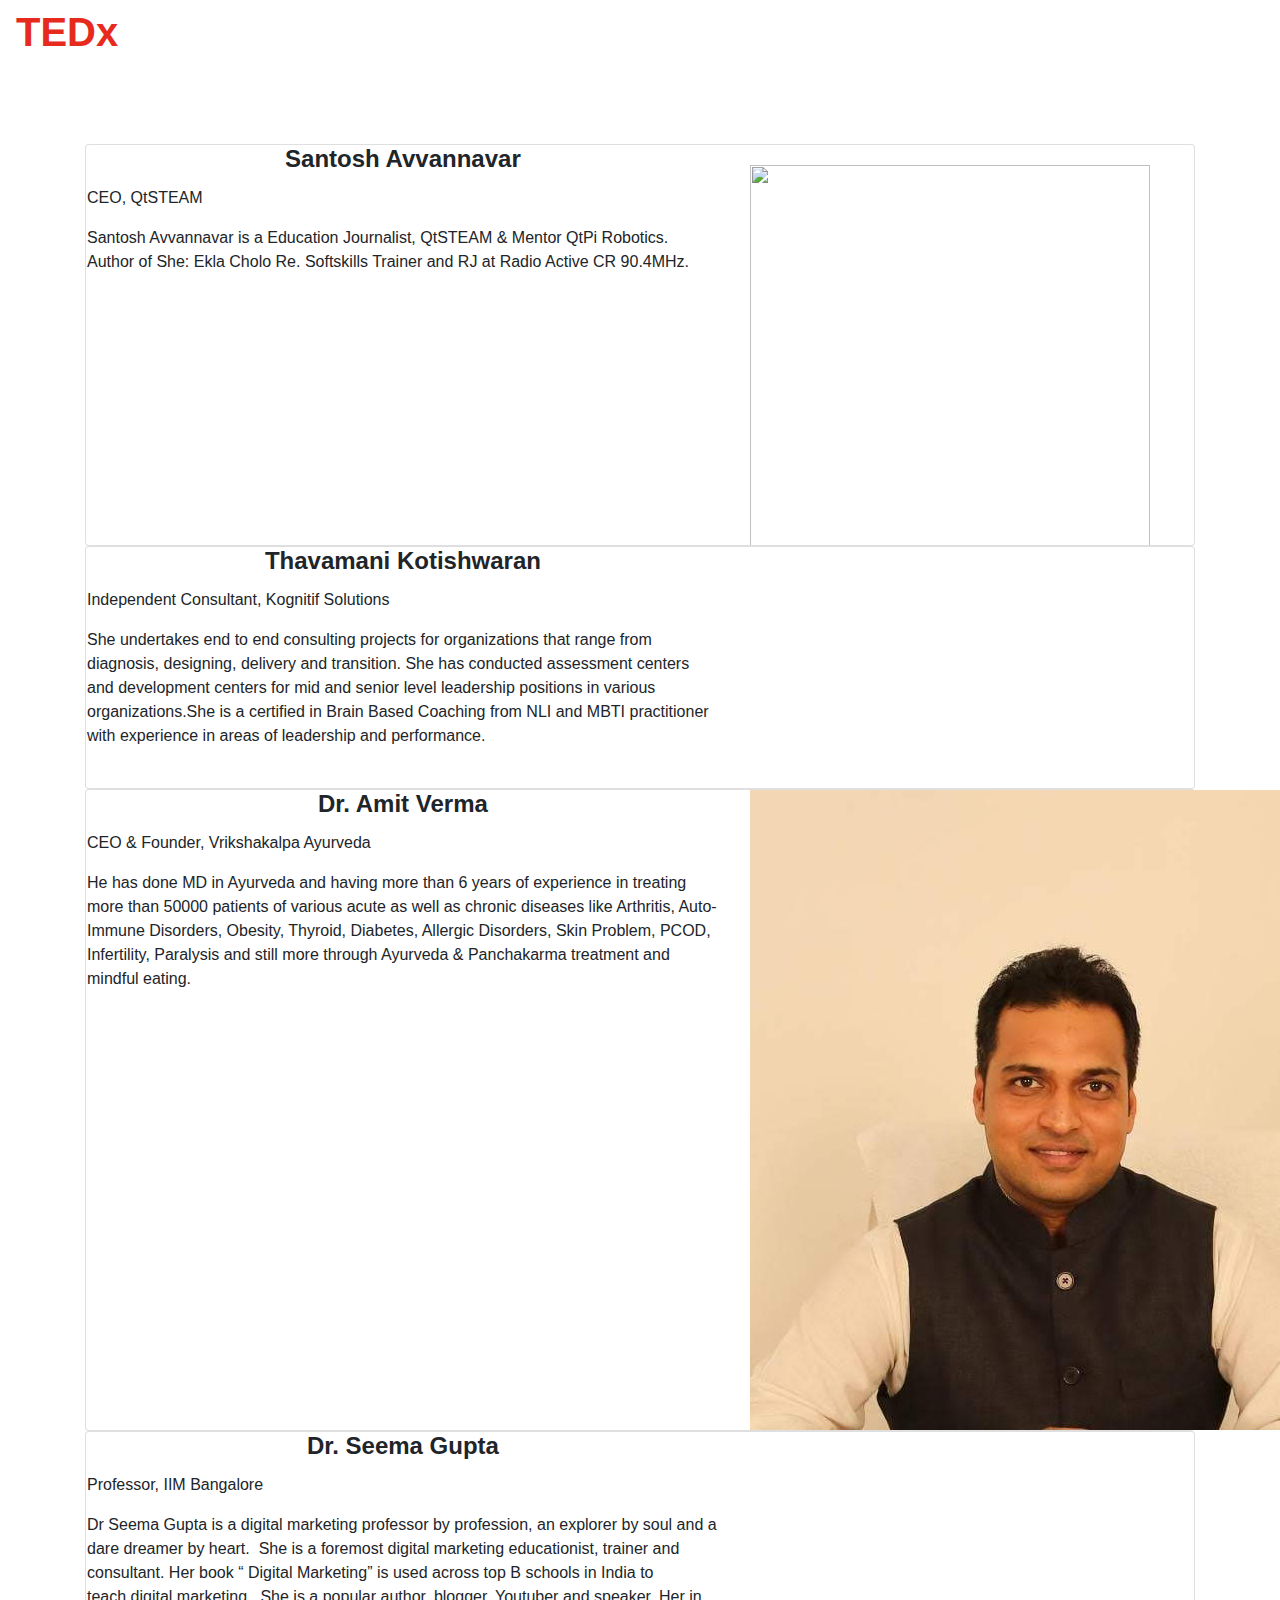
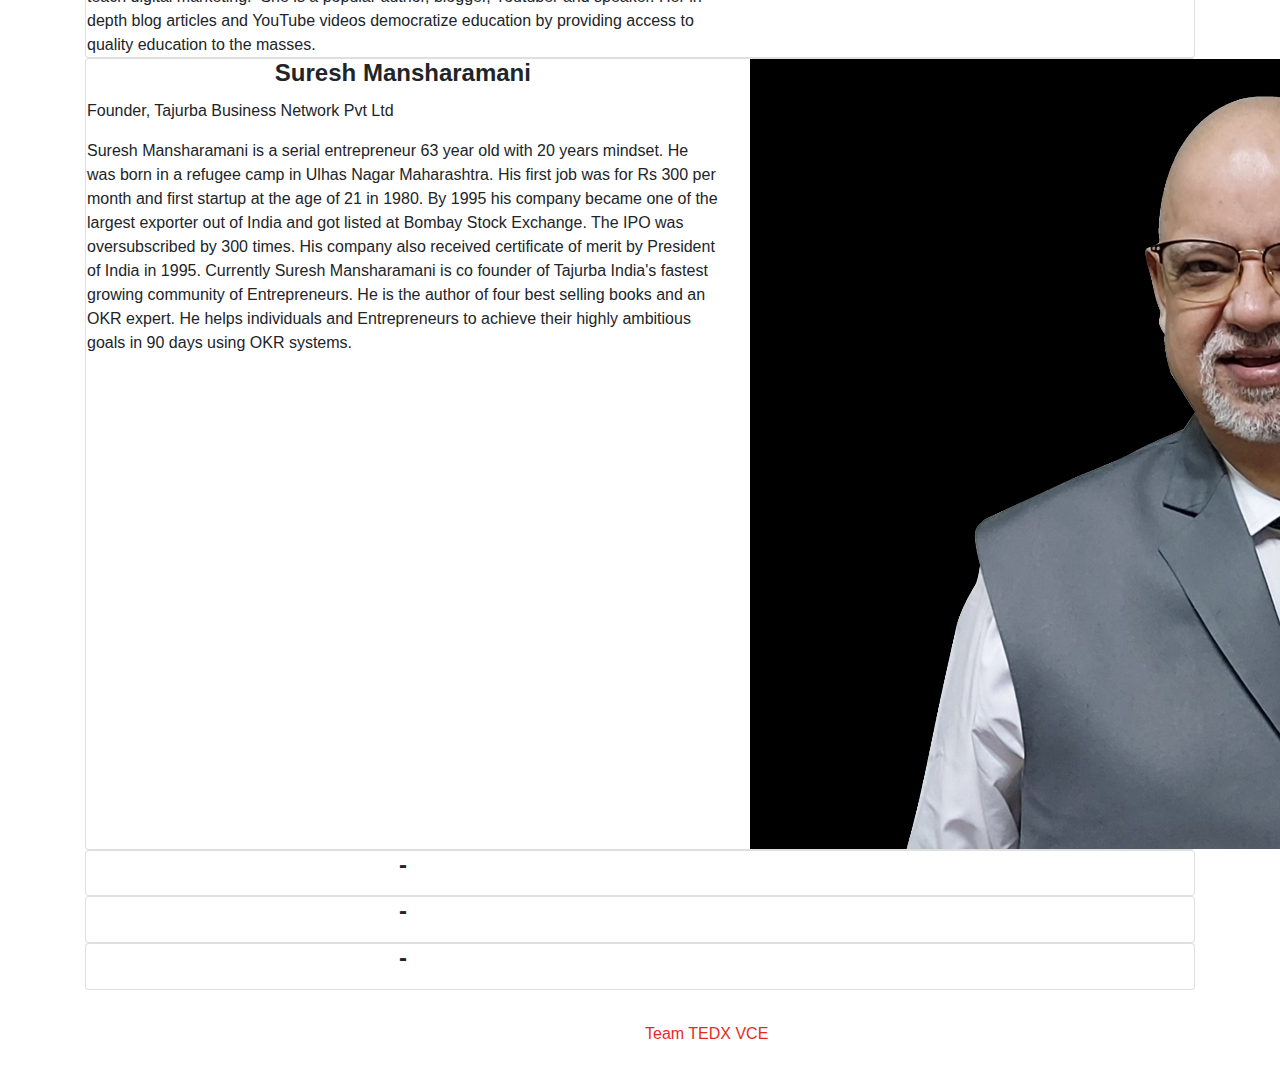
==== speakers.html @ 053d4e1e "Update speakers.html" ====
<html>
<head>
<meta charset="utf-8">
    <meta name="viewport" content="width=device-width, initial-scale=1, shrink-to-fit=no">
    <!-- Bootstrap CSS -->
    <link rel="stylesheet" href="https://maxcdn.bootstrapcdn.com/bootstrap/4.0.0/css/bootstrap.min.css" integrity="sha384-Gn5384xqQ1aoWXA+058RXPxPg6fy4IWvTNh0E263XmFcJlSAwiGgFAW/dAiS6JXm" crossorigin="anonymous">
    <link rel="stylesheet" href="https://cdnjs.cloudflare.com/ajax/libs/font-awesome/4.7.0/css/font-awesome.min.css">
 
    <title>Speakers</title>
<link rel="stylesheet" type="text/css" href="speaker.css"/>
</head>
<body>
 <!-- Optional JavaScript -->
    <!-- jQuery first, then Popper.js, then Bootstrap JS -->
    <script src="https://code.jquery.com/jquery-3.2.1.slim.min.js" integrity="sha384-KJ3o2DKtIkvYIK3UENzmM7KCkRr/rE9/Qpg6aAZGJwFDMVNA/GpGFF93hXpG5KkN" crossorigin="anonymous"></script>
    <script src="https://cdnjs.cloudflare.com/ajax/libs/popper.js/1.12.9/umd/popper.min.js" integrity="sha384-ApNbgh9B+Y1QKtv3Rn7W3mgPxhU9K/ScQsAP7hUibX39j7fakFPskvXusvfa0b4Q" crossorigin="anonymous"></script>
    <script src="https://maxcdn.bootstrapcdn.com/bootstrap/4.0.0/js/bootstrap.min.js" integrity="sha384-JZR6Spejh4U02d8jOt6vLEHfe/JQGiRRSQQxSfFWpi1MquVdAyjUar5+76PVCmYl" crossorigin="anonymous"></script>
   
<div class="navbar">
    <h1><a href="index.html" class="scrollto" style="font-family:helvetica ;font-weight:bold;font-size: 40;color:#e62b1e">TED<span>x</span><span style="color:white">VCE</span></a></h1>   
</div>

<div class="main">
<div class="container py-3">
  <div class="title h1 text-center" style="color:white;font-family: verdana;font-weight:bold;">SPEAKERS</div>
  <!-- Card Start -->
  
  <div class="card">
        <div class="row ">
          <div class="col-md-7 px-3">
            <div class="card-block px-6">
     <center> <h4 class="card-title"><b>Santosh Avvannavar</b> </h4></center>
             <p class="subt"> CEO, QtSTEAM</p>
            <p class="card-text">
              Santosh Avvannavar is a Education Journalist, QtSTEAM & Mentor QtPi Robotics. Author of She: Ekla Cholo Re. Softskills Trainer and RJ at Radio Active CR 90.4MHz.
		    </p>
             
              <br>
            </div>
          </div>
          <div class="col-md-5"> 
          <img class="d-block" src="simg/santosh.jpg" alt="" style="height: 400;padding-top: 20;" >
          </div>
         </div>
      </div>
  
  <div class="card">
        <div class="row ">
          <div class="col-md-7 px-3">
            <div class="card-block px-6">
             <center> <h4 class="card-title"><b>Thavamani Kotishwaran</b> </h4></center>
             <p class="subt">Independent Consultant, Kognitif Solutions</p>
            <p class="card-text">
		    She undertakes end to end consulting projects for
organizations that range from diagnosis, designing, delivery and transition. She has
conducted assessment centers and development centers for mid and senior level leadership
positions in various organizations.She is a certified in Brain Based Coaching from NLI and MBTI practitioner with experience in
areas of leadership and performance.
            </p>
                
              <br>
            </div>
          </div>
          <div class="col-md-5"> 
          <img class="d-block" src="simg/thavamani.png" alt=""  >
          </div>
         </div>
      </div>
  <div class="card">
      <div class="row ">
        <div class="col-md-7 px-3">
          <div class="card-block px-6">
           <center> <h4 class="card-title"><b>Dr. Amit Verma</b> </h4></center>
           <p class="subt" > CEO & Founder, Vrikshakalpa Ayurveda
           </p>
            <p class="card-text">
		    He has done MD in Ayurveda and having more than 6 years of experience in treating more than 50000 patients of various acute as well as chronic diseases like Arthritis, Auto-Immune Disorders, Obesity, Thyroid, Diabetes, Allergic Disorders, Skin Problem, PCOD, Infertility, Paralysis and still more through Ayurveda & Panchakarma treatment and mindful eating.
              </p>
            
           </div>
        </div>
         <div class="col-md-5">
             <img class="d-block" src="simg/amit.jpeg" alt="" >
        </div>  
      </div>
    </div> 
  <div class="card">
      <div class="row ">
        <div class="col-md-7 px-3">
          <div class="card-block px-6">
           <center> <h4 class="card-title"><b>Dr. Seema Gupta</b> </h4></center>
           <p class="subt">Professor, IIM Bangalore 
           </p>
            <p class="card-text">
		    Dr Seema Gupta is a digital marketing professor by profession, an explorer by soul and a dare dreamer by heart. 
She is a foremost digital marketing educationist, trainer and consultant. Her book “ Digital
Marketing” is used across top B schools in India to teach digital marketing. 
She is a popular author, blogger, Youtuber and speaker. Her in depth blog articles and YouTube
videos democratize education by providing access to quality education to the masses.
              </p>
            
           </div>
        </div>
         <div class="col-md-5">
             <img class="d-block" src="simg/seema.png" alt="" >
        </div>  
      </div>
    </div> 
	  <div class="card">
      <div class="row ">
        <div class="col-md-7 px-3">
          <div class="card-block px-6">
           <center> <h4 class="card-title"><b>Suresh Mansharamani</b> </h4></center>
           <p class="subt" > 
		   Founder, Tajurba Business Network Pvt Ltd
           </p>
            <p class="card-text">
		    Suresh Mansharamani is a serial entrepreneur 63 year old with 20 years mindset. He was born in a refugee camp in Ulhas Nagar Maharashtra.

His first job was for Rs 300 per month and first startup at the age of 21 in 1980. By 1995 his company became one of the largest exporter out of India and got listed at Bombay Stock Exchange. The IPO was oversubscribed by 300 times.

His company also received certificate of merit by President of India in 1995.

Currently Suresh Mansharamani is co founder of Tajurba India's fastest growing community of Entrepreneurs. He is the author of four best selling books and an OKR expert. He helps individuals and Entrepreneurs to achieve their highly ambitious goals in 90 days using OKR systems.

              </p>
            
           </div>
        </div>
         <div class="col-md-5">
             <img class="d-block" src="simg/suresh.jpg" alt="" >
        </div>  
      </div>
    </div> 
	  <div class="card">
      <div class="row ">
        <div class="col-md-7 px-3">
          <div class="card-block px-6">
           <center> <h4 class="card-title"><b>-</b> </h4></center>
           <p class="subt" > 
           </p>
            <p class="card-text">
              </p>
            
           </div>
        </div>
         <div class="col-md-5">
             <img class="d-block" src="simg/santosh.jpg" alt="" >
        </div>  
      </div>
    </div> 
	  <div class="card">
      <div class="row ">
        <div class="col-md-7 px-3">
          <div class="card-block px-6">
           <center> <h4 class="card-title"><b>-</b> </h4></center>
           <p class="subt" > 
           </p>
            <p class="card-text">
              </p>
            
           </div>
        </div>
         <div class="col-md-5">
             <img class="d-block" src="simg/santosh.jpg" alt="" >
        </div>  
      </div>
    </div> 
	  <div class="card">
      <div class="row ">
        <div class="col-md-7 px-3">
          <div class="card-block px-6">
           <center> <h4 class="card-title"><b>-</b> </h4></center>
           <p class="subt" > 
           </p>
            <p class="card-text">
              </p>
            
           </div>
        </div>
         <div class="col-md-5">
             <img class="d-block" src="simg/santosh.jpg" alt="" >
        </div>  
      </div>
    </div> 



     

</div> 

<footer class="page-footer font-small blue">

    <!-- Copyright -->
    <div class="footer-copyright text-center py-3" ><p style="color: white;">© 2021 Copyright:
      <a href="team.html" style="color:#E62B1E;;">Team TEDX VCE</a></p>
    </div>
    <!-- Copyright -->
  
  </footer>
</div>
</div> 
 </body>
 </html>
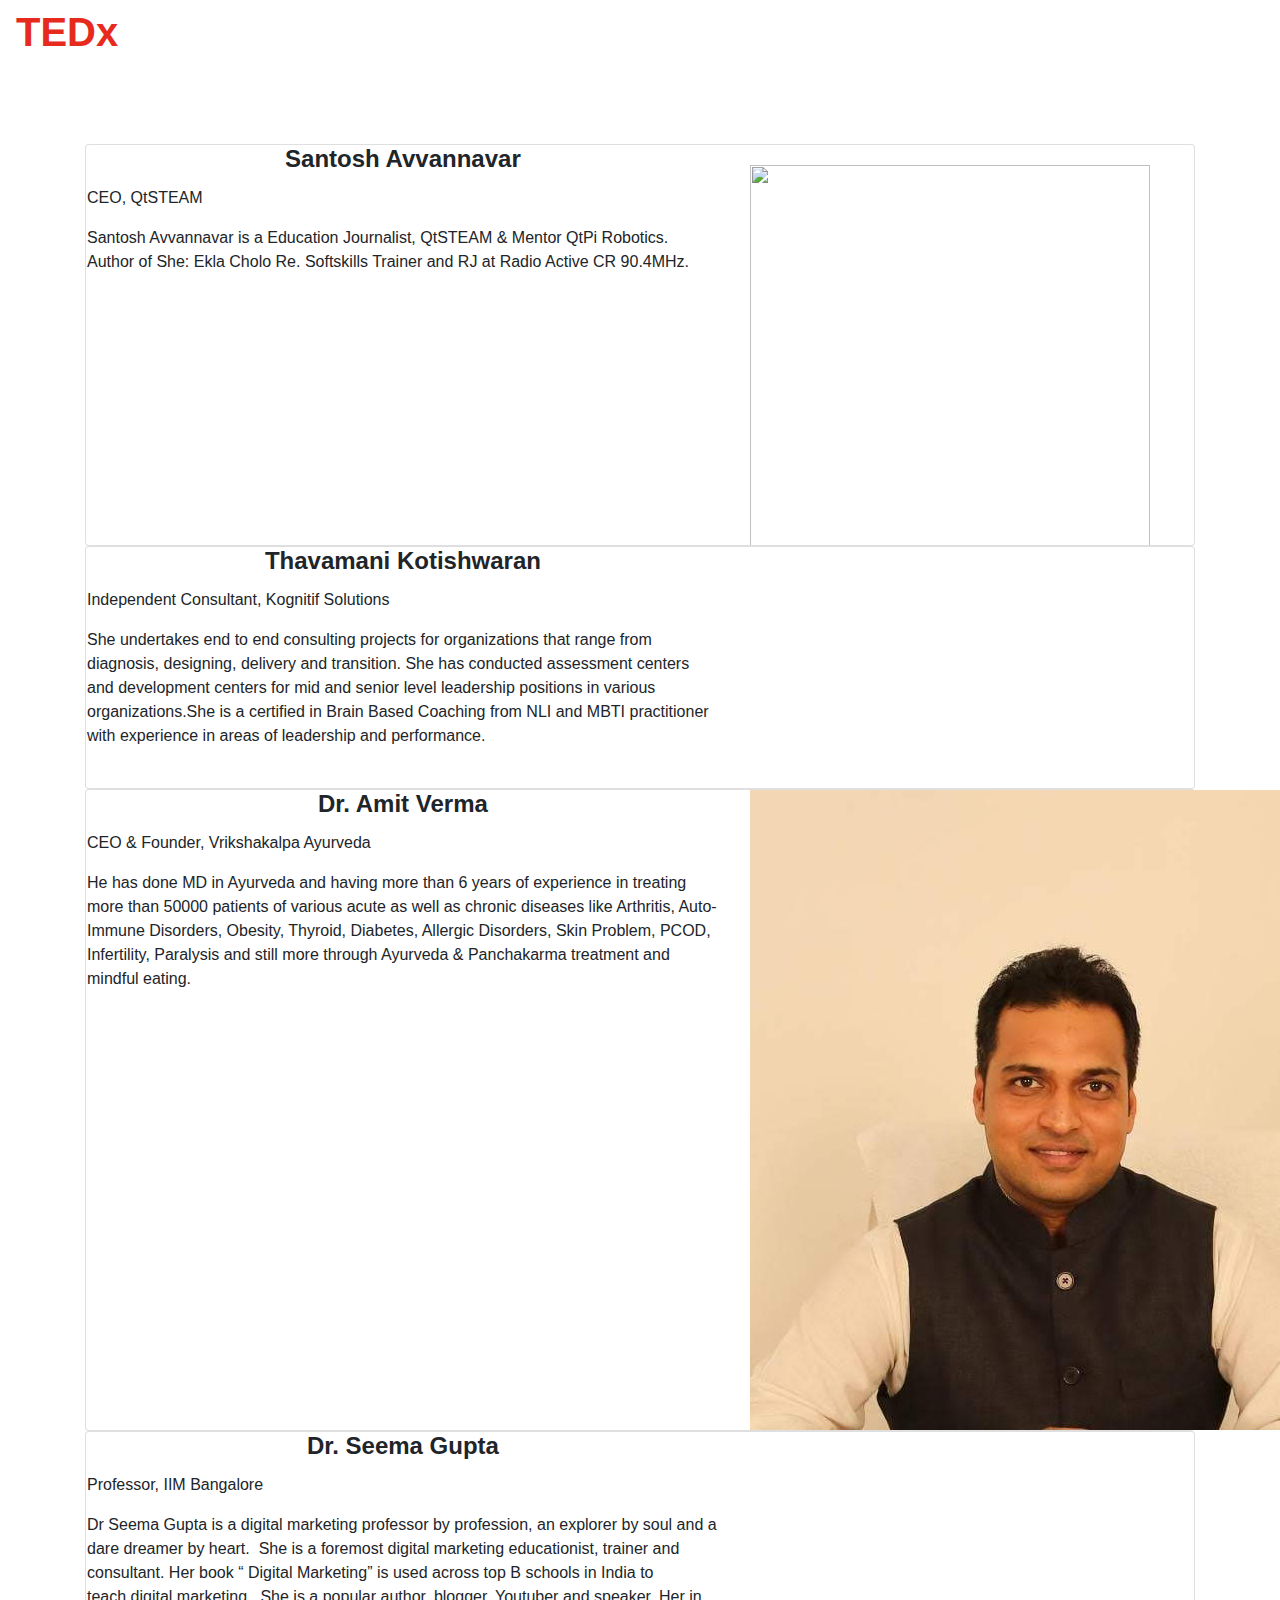
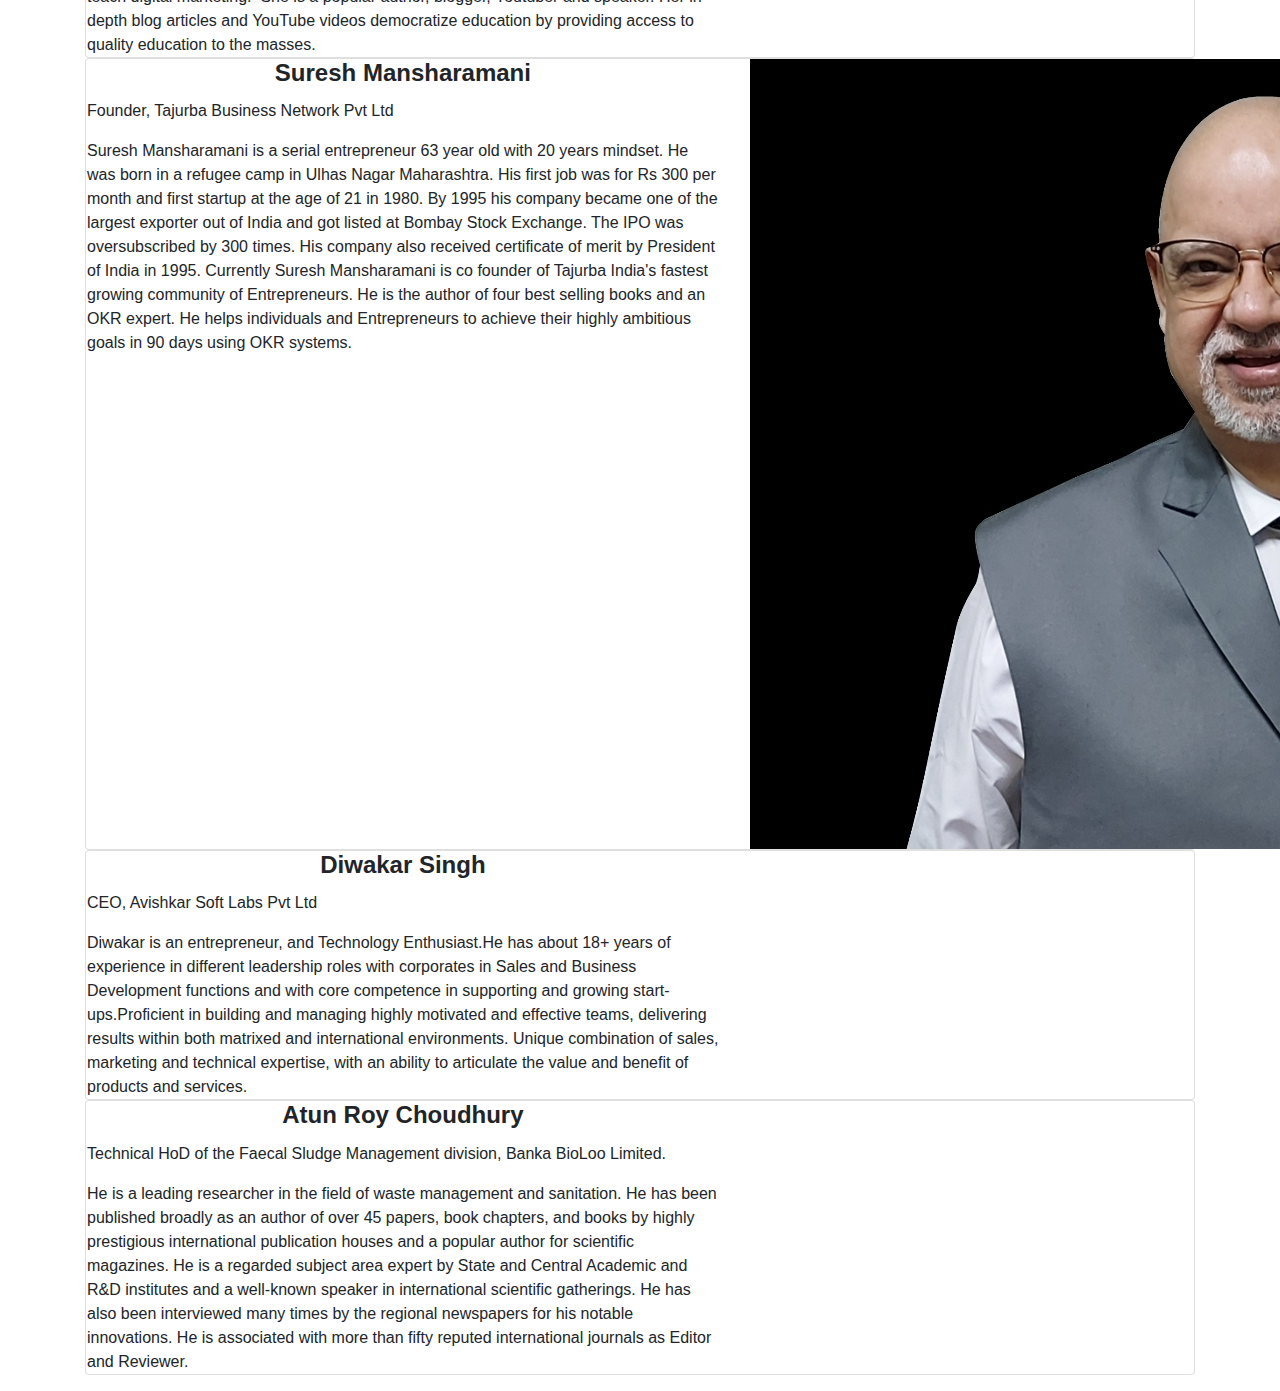
==== commit 63a1cf18: "Update speakers.html" ====
--- a/speakers.html
+++ b/speakers.html
@@ -136,6 +136,51 @@
       <div class="row ">
         <div class="col-md-7 px-3">
           <div class="card-block px-6">
+           <center> <h4 class="card-title"><b>Diwakar Singh</b> </h4></center>
+           <p class="subt">
+		   CEO, Avishkar Soft Labs Pvt Ltd
+           </p>
+            <p class="card-text">
+		    Diwakar is an entrepreneur, and Technology Enthusiast.He has about 18+ years of experience in different leadership roles with corporates in Sales and Business Development functions and with core competence in supporting and growing start-ups.Proficient in building and managing highly motivated and effective teams, delivering results within both matrixed and international environments. Unique combination of sales, marketing and technical expertise, with an ability to articulate the value and benefit of products and services.
+              </p>
+            
+           </div>
+        </div>
+         <div class="col-md-5">
+             <img class="d-block" src="simg/diwakar.jpg" alt="" >
+        </div>  
+      </div>
+    </div> 
+	<div class="card">
+      <div class="row ">
+        <div class="col-md-7 px-3">
+          <div class="card-block px-6">
+           <center> <h4 class="card-title"><b>Atun Roy Choudhury</b> </h4></center>
+           <p class="subt">
+		  Technical HoD of the Faecal Sludge Management division, Banka BioLoo Limited. 
+           </p>
+            <p class="card-text">
+		  He is a leading researcher in the field of waste management and sanitation. He has been published
+broadly as an author of over 45 papers, book chapters, and books by highly prestigious
+international publication houses and a popular author for scientific magazines. He is a regarded
+subject area expert by State and Central Academic and R&D institutes and a well-known speaker
+in international scientific gatherings. He has also been interviewed many times by the regional
+newspapers for his notable innovations. He is associated with more than fifty reputed international
+journals as Editor and Reviewer.
+		  </p>
+            
+           </div>
+        </div>
+         <div class="col-md-5">
+             <img class="d-block" src="simg/atul.png" alt="" >
+        </div>  
+      </div>
+    </div> 
+	<!--
+	  <div class="card">
+      <div class="row ">
+        <div class="col-md-7 px-3">
+          <div class="card-block px-6">
            <center> <h4 class="card-title"><b>-</b> </h4></center>
            <p class="subt" > 
            </p>
@@ -165,24 +210,7 @@
              <img class="d-block" src="simg/santosh.jpg" alt="" >
         </div>  
       </div>
-    </div> 
-	  <div class="card">
-      <div class="row ">
-        <div class="col-md-7 px-3">
-          <div class="card-block px-6">
-           <center> <h4 class="card-title"><b>-</b> </h4></center>
-           <p class="subt" > 
-           </p>
-            <p class="card-text">
-              </p>
-            
-           </div>
-        </div>
-         <div class="col-md-5">
-             <img class="d-block" src="simg/santosh.jpg" alt="" >
-        </div>  
-      </div>
-    </div> 
+    </div> -->
 
 
 
@@ -190,15 +218,15 @@
 
 </div> 
 
-<footer class="page-footer font-small blue">
-
-    <!-- Copyright -->
+<!-- footer class="page-footer font-small blue">
+
+    Copyright 
     <div class="footer-copyright text-center py-3" ><p style="color: white;">© 2021 Copyright:
       <a href="team.html" style="color:#E62B1E;;">Team TEDX VCE</a></p>
     </div>
-    <!-- Copyright -->
+    
   
-  </footer>
+  </footer -->
 </div>
 </div> 
  </body>
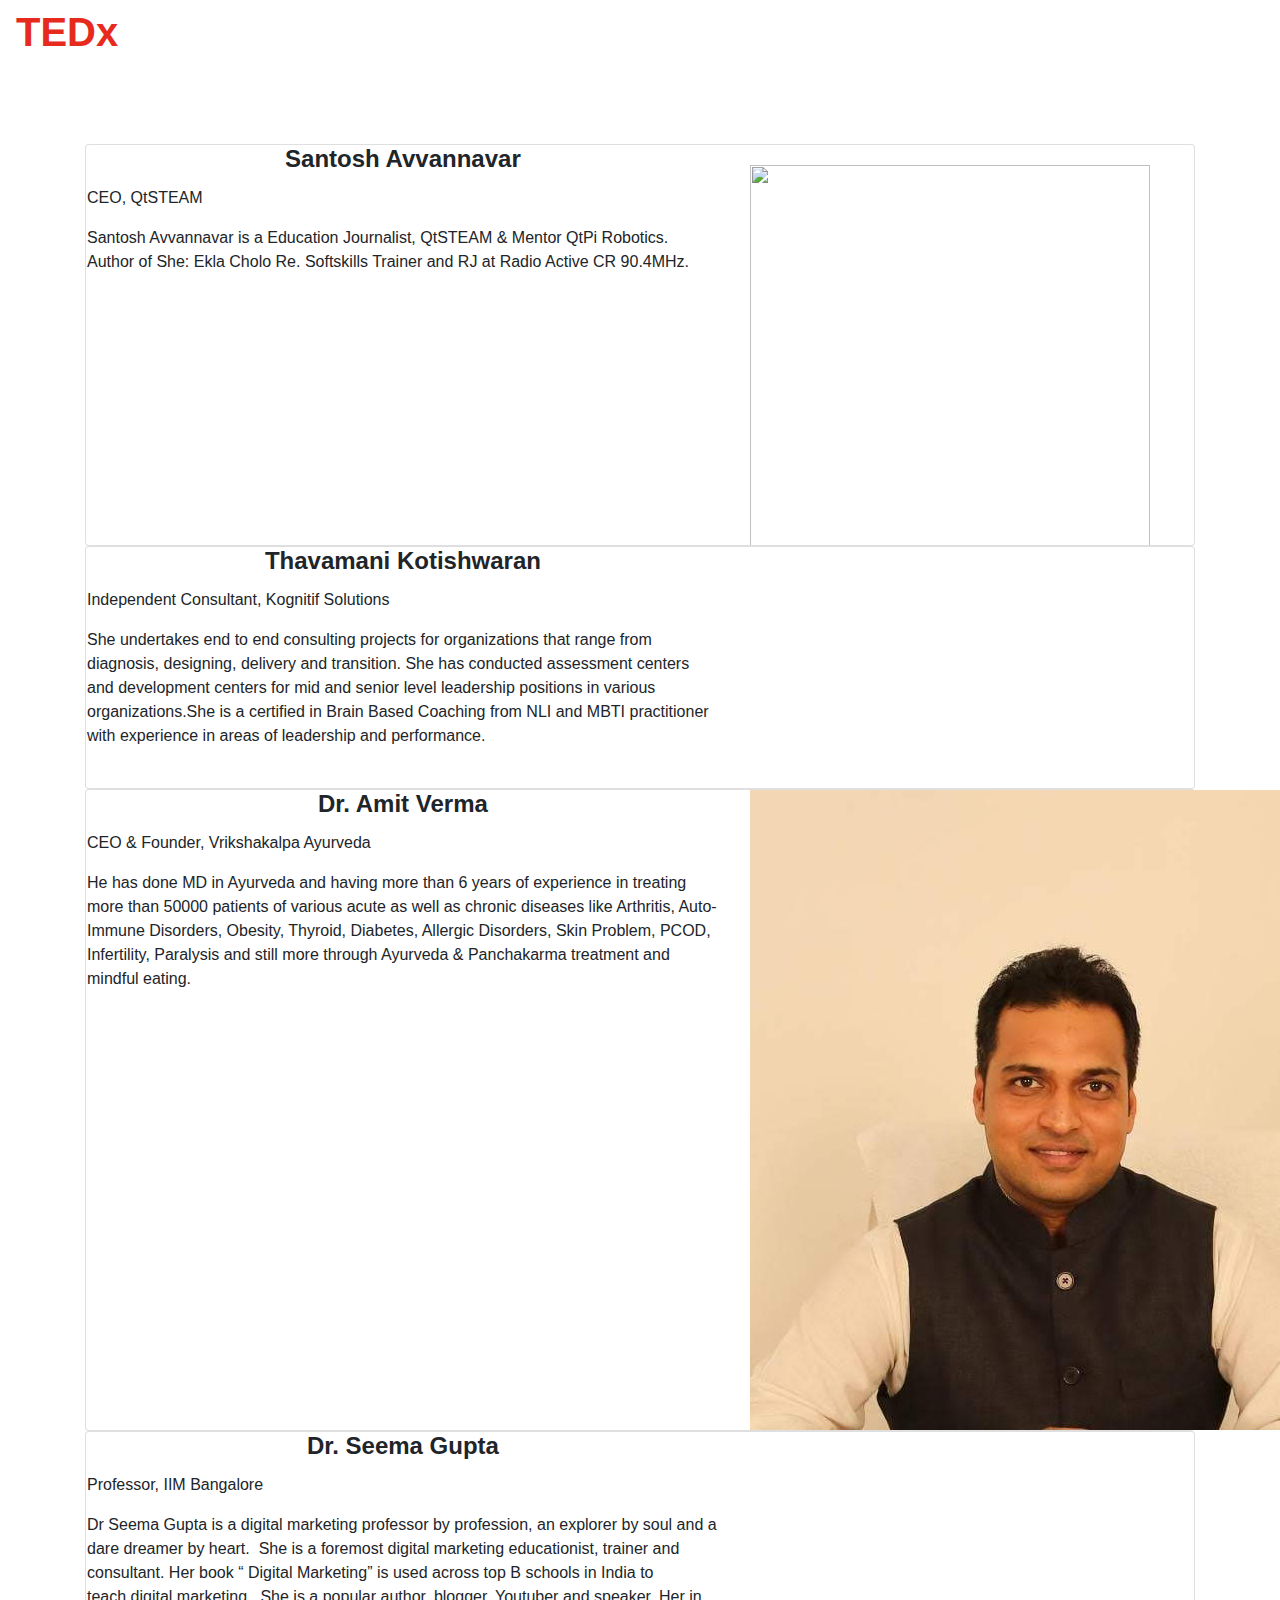
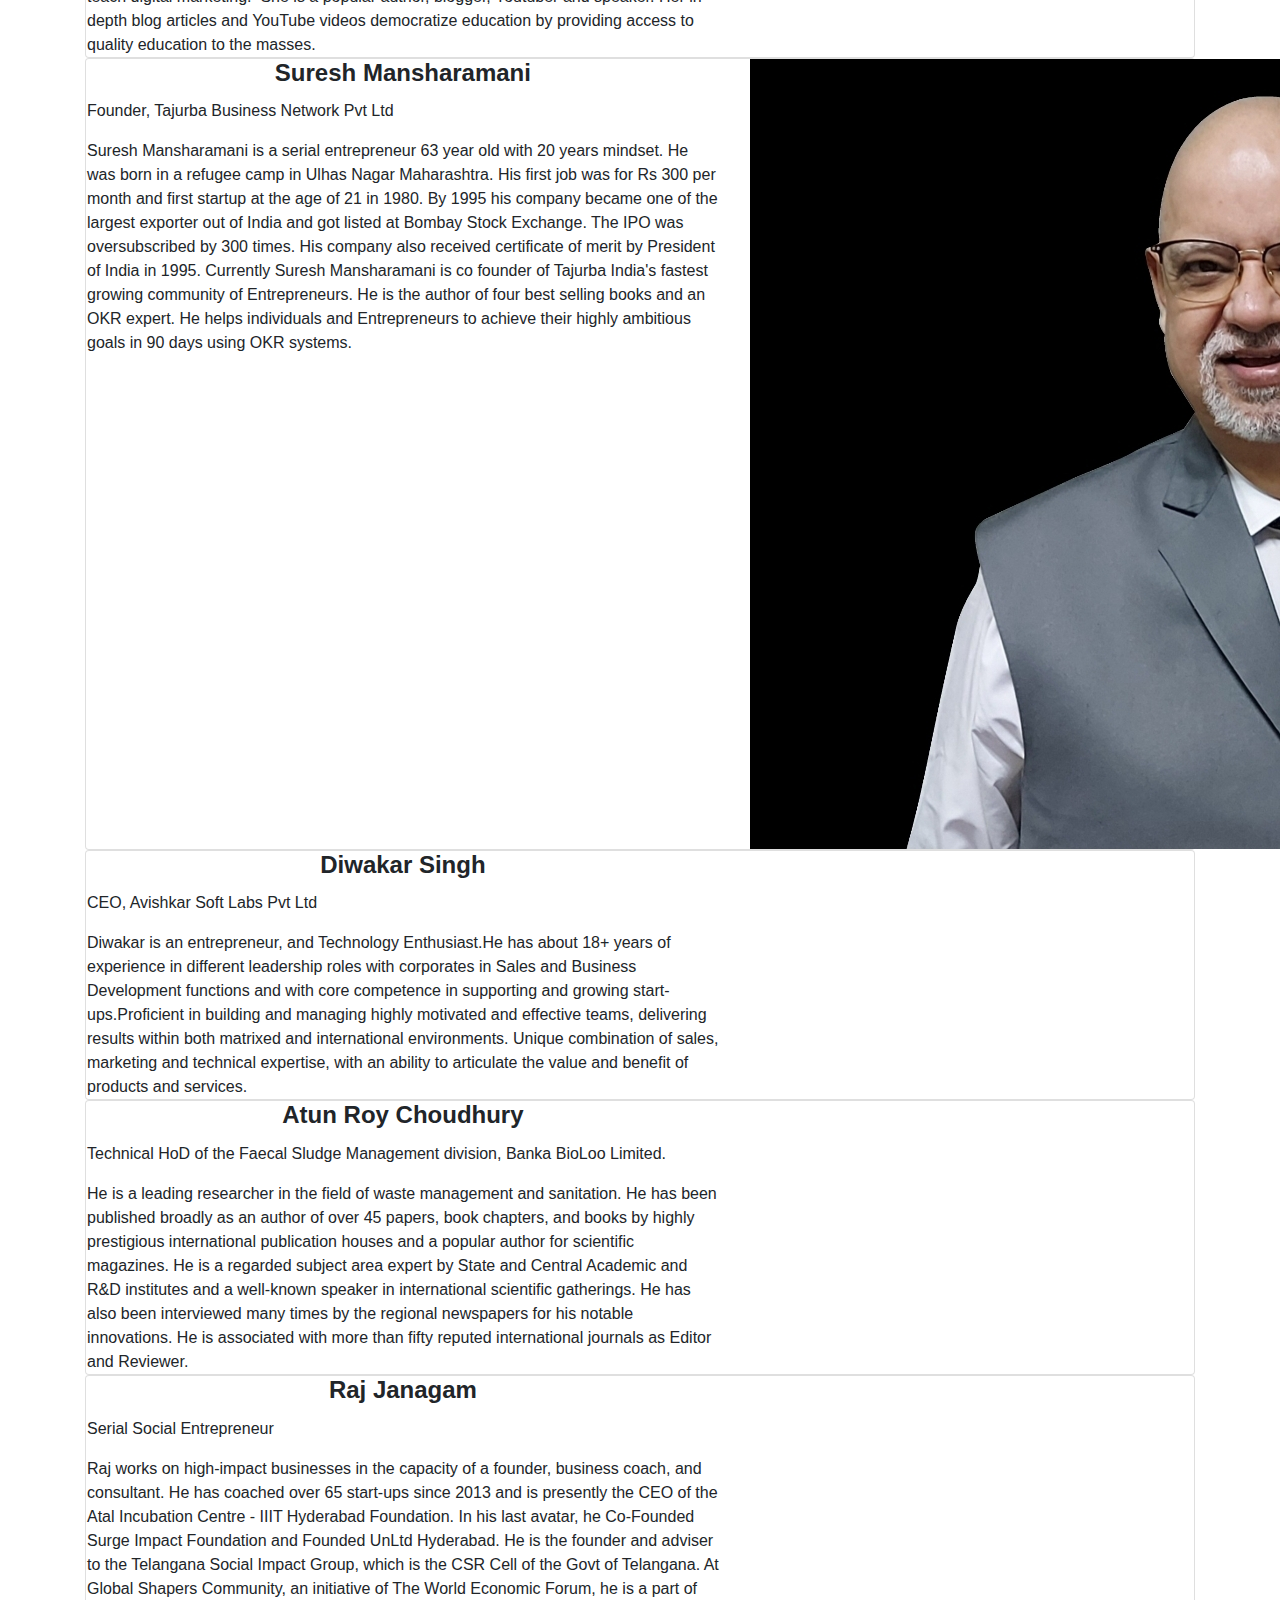
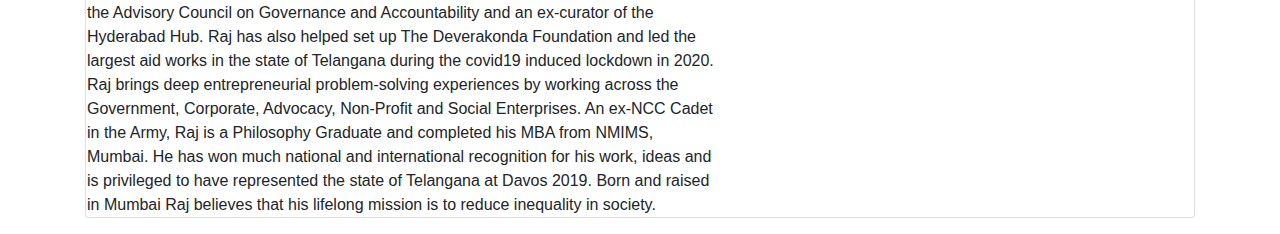
==== commit 0ab29672: "Update speakers.html" ====
--- a/speakers.html
+++ b/speakers.html
@@ -176,6 +176,30 @@
         </div>  
       </div>
     </div> 
+	
+	<div class="card">
+      <div class="row ">
+        <div class="col-md-7 px-3">
+          <div class="card-block px-6">
+           <center> <h4 class="card-title"><b>Raj Janagam</b> </h4></center>
+           <p class="subt">
+		  Serial Social Entrepreneur 
+           </p>
+            <p class="card-text">
+		  Raj works on high-impact businesses in the capacity of a founder, business coach, and consultant. He has coached over 65 start-ups since 2013 and is presently the CEO of the Atal Incubation Centre - IIIT Hyderabad Foundation. In his last avatar, he Co-Founded Surge Impact Foundation and Founded UnLtd Hyderabad. He is the founder and adviser to the Telangana Social Impact Group, which is the CSR Cell of the Govt of Telangana. At Global Shapers Community, an initiative of The World Economic Forum, he is a part of the Advisory Council on Governance and Accountability and an ex-curator of the Hyderabad Hub. Raj has also helped set up The Deverakonda Foundation and led the largest aid works in the state of Telangana during the covid19 induced lockdown in 2020.
+
+Raj brings deep entrepreneurial problem-solving experiences by working across the Government, Corporate, Advocacy, Non-Profit and Social Enterprises.
+
+An ex-NCC Cadet in the Army, Raj is a Philosophy Graduate and completed his MBA from NMIMS, Mumbai. He has won much national and international recognition for his work, ideas and is privileged to have represented the state of Telangana at Davos 2019. Born and raised in Mumbai Raj believes that his lifelong mission is to reduce inequality in society.
+		  </p>
+            
+           </div>
+        </div>
+         <div class="col-md-5">
+             <img class="d-block" src="simg/raj.jpg" alt="" >
+        </div>  
+      </div>
+    </div> 
 	<!--
 	  <div class="card">
       <div class="row ">
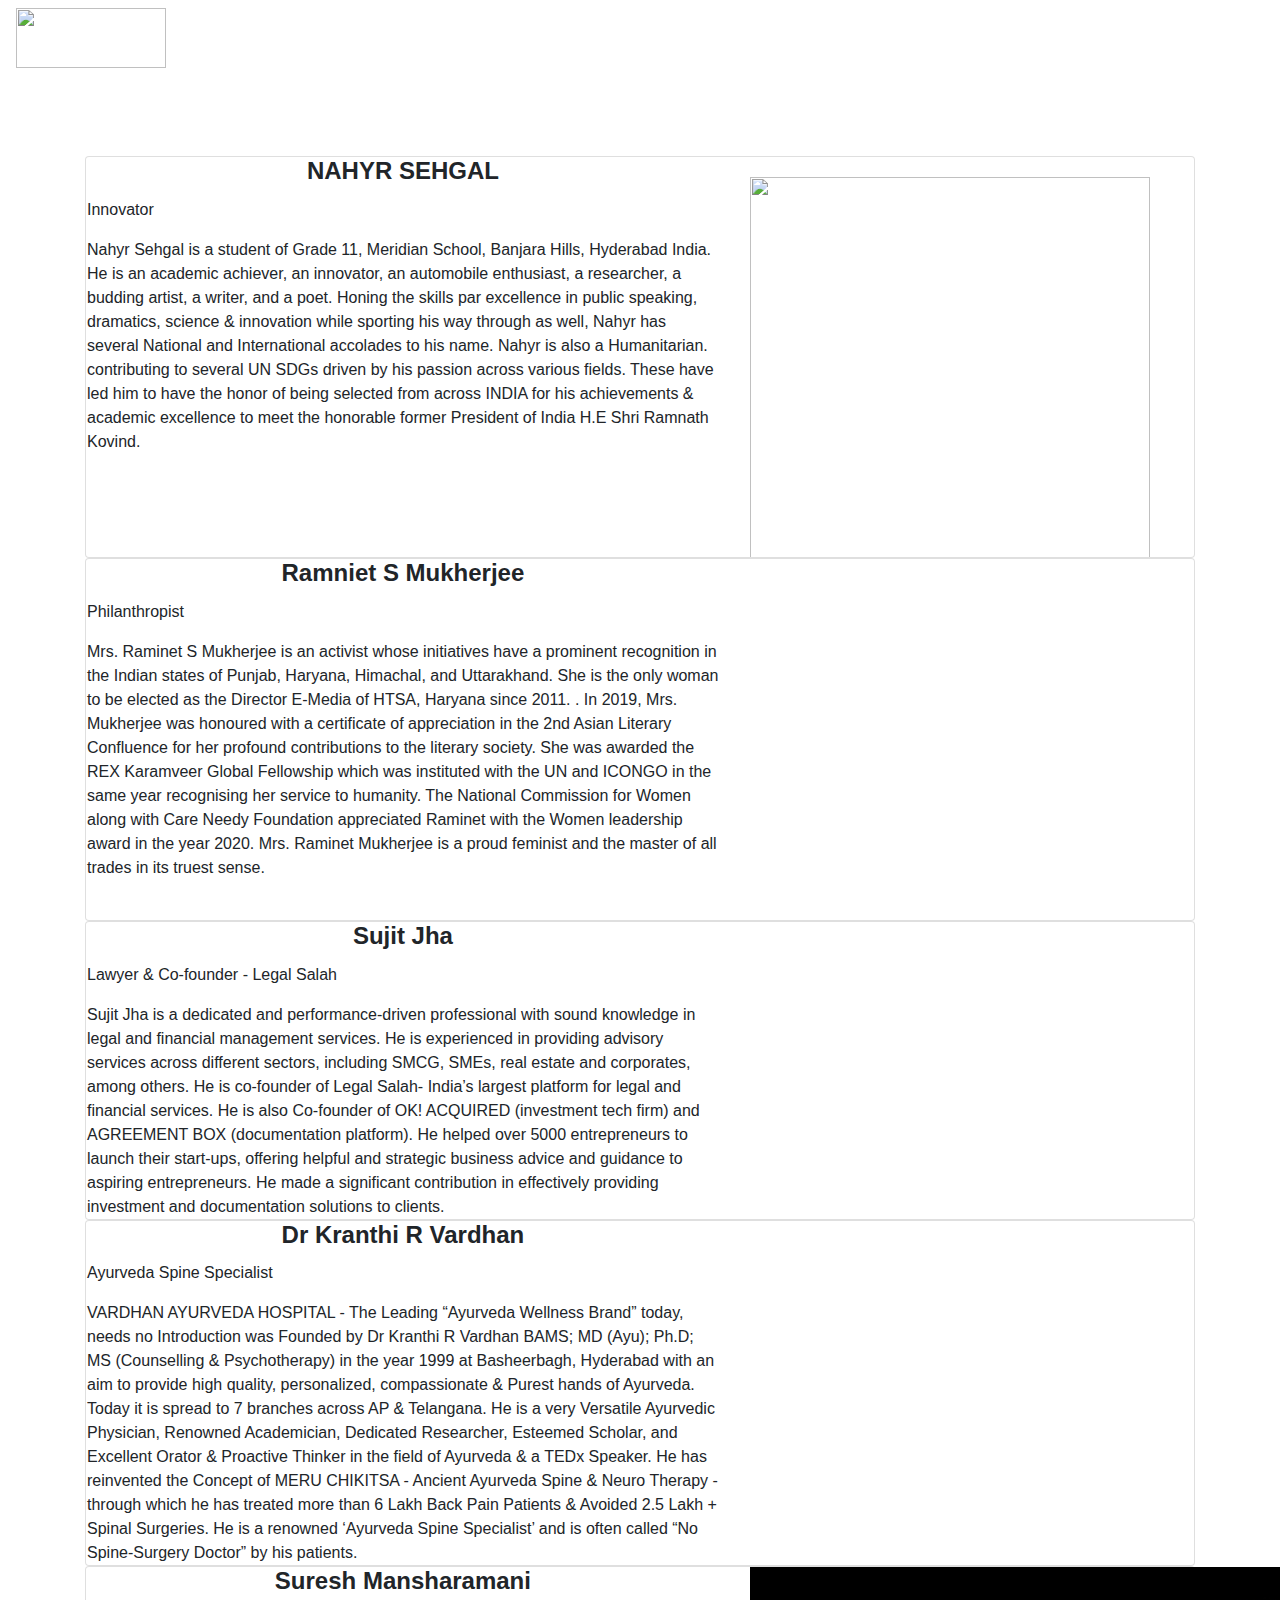
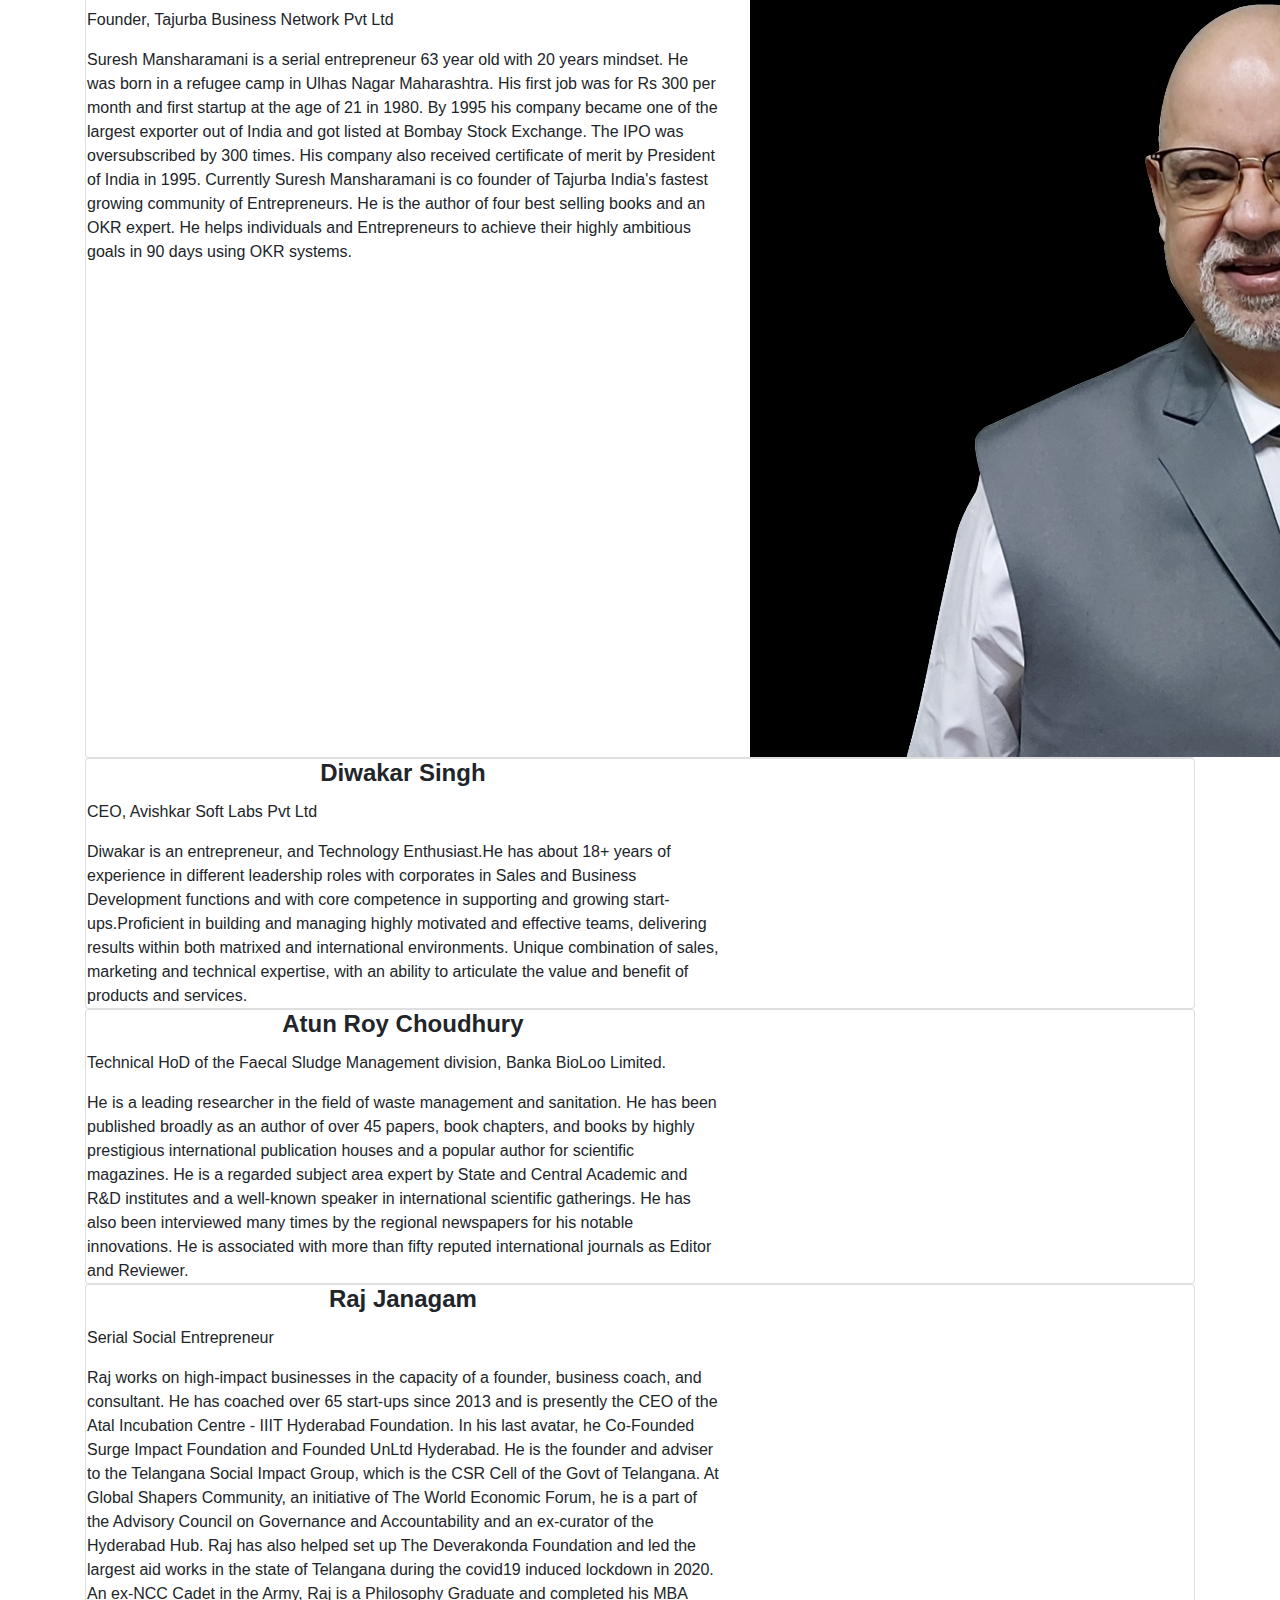
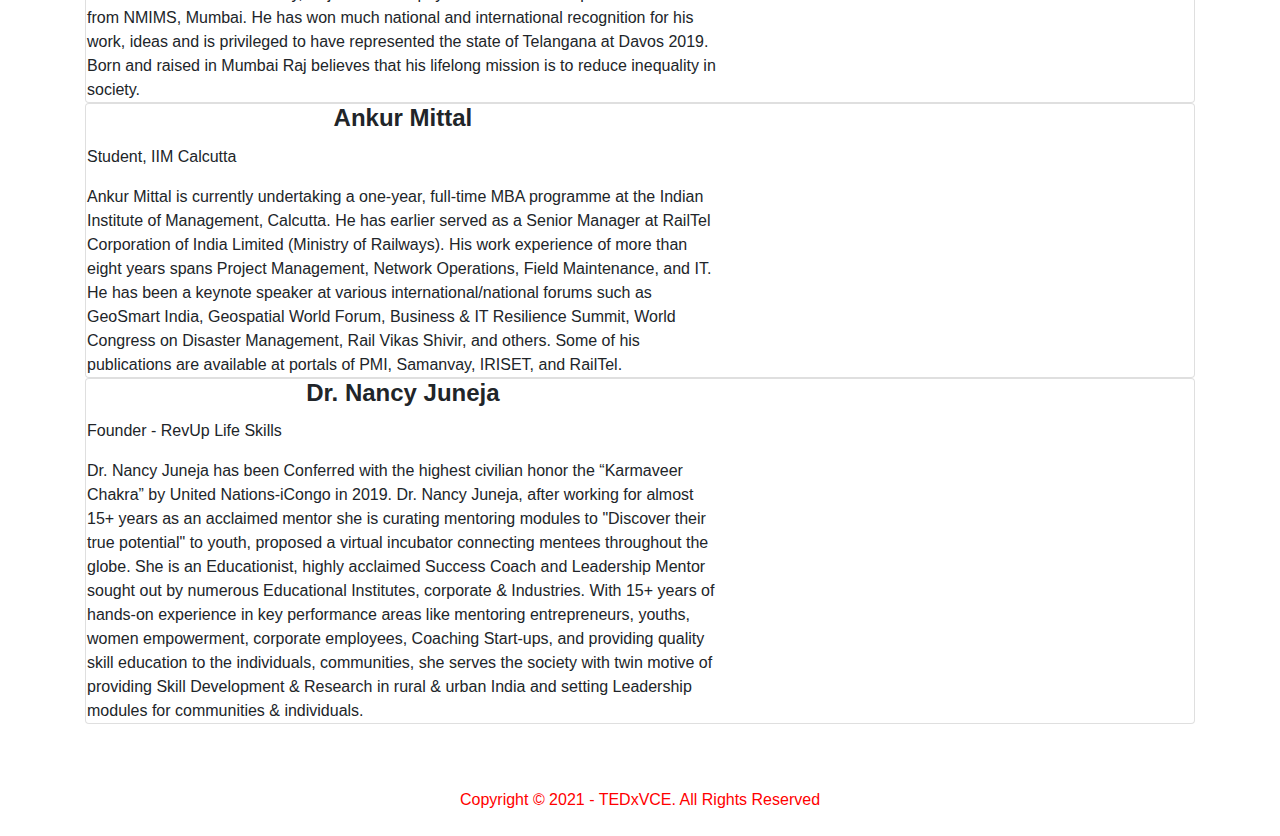
==== commit 847068f3: "Update speakers.html" ====
--- a/speakers.html
+++ b/speakers.html
@@ -17,7 +17,7 @@
     <script src="https://maxcdn.bootstrapcdn.com/bootstrap/4.0.0/js/bootstrap.min.js" integrity="sha384-JZR6Spejh4U02d8jOt6vLEHfe/JQGiRRSQQxSfFWpi1MquVdAyjUar5+76PVCmYl" crossorigin="anonymous"></script>
    
 <div class="navbar">
-    <h1><a href="index.html" class="scrollto" style="font-family:helvetica ;font-weight:bold;font-size: 40;color:#e62b1e">TED<span>x</span><span style="color:white">VCE</span></a></h1>   
+    <h1><a href="index.html" class="scrollto"> <img src="img/tedxvce-logo1.png" height="60px" width="150px"></a></h1>   
 </div>
 
 <div class="main">
@@ -29,17 +29,19 @@
         <div class="row ">
           <div class="col-md-7 px-3">
             <div class="card-block px-6">
-     <center> <h4 class="card-title"><b>Santosh Avvannavar</b> </h4></center>
-             <p class="subt"> CEO, QtSTEAM</p>
-            <p class="card-text">
-              Santosh Avvannavar is a Education Journalist, QtSTEAM & Mentor QtPi Robotics. Author of She: Ekla Cholo Re. Softskills Trainer and RJ at Radio Active CR 90.4MHz.
+     <center> <h4 class="card-title"><b>NAHYR SEHGAL</b> </h4></center>
+             <p class="subt">Innovator</p>
+            <p class="card-text">
+              Nahyr Sehgal is a student of Grade 11, Meridian School, Banjara Hills, Hyderabad India. He is an academic achiever, an innovator, an automobile enthusiast, a researcher, a budding artist, a writer, and a poet. Honing the skills par excellence in public speaking, dramatics, science & innovation while sporting his way through as well, Nahyr has several National and International accolades to his name.  Nahyr is also a Humanitarian. contributing to several UN SDGs driven by his passion across various fields. These have led him to have the honor of being selected from across INDIA for his achievements & academic excellence to meet the honorable former President of India H.E Shri Ramnath Kovind.
+
+ 
 		    </p>
              
               <br>
             </div>
           </div>
           <div class="col-md-5"> 
-          <img class="d-block" src="simg/santosh.jpg" alt="" style="height: 400;padding-top: 20;" >
+          <img class="d-block" src="simg/Nahyr.jpeg" alt="" style="height: 400;padding-top: 20;" >
           </div>
          </div>
       </div>
@@ -48,21 +50,17 @@
         <div class="row ">
           <div class="col-md-7 px-3">
             <div class="card-block px-6">
-             <center> <h4 class="card-title"><b>Thavamani Kotishwaran</b> </h4></center>
-             <p class="subt">Independent Consultant, Kognitif Solutions</p>
-            <p class="card-text">
-		    She undertakes end to end consulting projects for
-organizations that range from diagnosis, designing, delivery and transition. She has
-conducted assessment centers and development centers for mid and senior level leadership
-positions in various organizations.She is a certified in Brain Based Coaching from NLI and MBTI practitioner with experience in
-areas of leadership and performance.
+             <center> <h4 class="card-title"><b>Ramniet S Mukherjee</b> </h4></center>
+             <p class="subt">Philanthropist </p>
+            <p class="card-text">
+		    Mrs. Raminet S Mukherjee is an activist whose initiatives have a prominent recognition in the Indian states of Punjab, Haryana, Himachal, and Uttarakhand. She is the only woman to be elected as the Director E-Media of HTSA, Haryana since 2011. . In 2019, Mrs. Mukherjee was honoured with a certificate of appreciation in the 2nd Asian Literary Confluence for her profound contributions to the literary society. She was  awarded the REX Karamveer Global Fellowship which was instituted with the UN and ICONGO in the same year recognising her service to humanity. The National Commission for Women along with Care Needy Foundation appreciated Raminet with the Women leadership award in the year 2020. Mrs. Raminet Mukherjee is a proud feminist and the master of all trades in its truest sense. 
             </p>
                 
               <br>
             </div>
           </div>
           <div class="col-md-5"> 
-          <img class="d-block" src="simg/thavamani.png" alt=""  >
+          <img class="d-block" src="simg/Ramniet S Mukherjee.jpeg" alt=""  >
           </div>
          </div>
       </div>
@@ -70,39 +68,35 @@
       <div class="row ">
         <div class="col-md-7 px-3">
           <div class="card-block px-6">
-           <center> <h4 class="card-title"><b>Dr. Amit Verma</b> </h4></center>
-           <p class="subt" > CEO & Founder, Vrikshakalpa Ayurveda
-           </p>
-            <p class="card-text">
-		    He has done MD in Ayurveda and having more than 6 years of experience in treating more than 50000 patients of various acute as well as chronic diseases like Arthritis, Auto-Immune Disorders, Obesity, Thyroid, Diabetes, Allergic Disorders, Skin Problem, PCOD, Infertility, Paralysis and still more through Ayurveda & Panchakarma treatment and mindful eating.
-              </p>
-            
-           </div>
-        </div>
-         <div class="col-md-5">
-             <img class="d-block" src="simg/amit.jpeg" alt="" >
-        </div>  
-      </div>
-    </div> 
-  <div class="card">
-      <div class="row ">
-        <div class="col-md-7 px-3">
-          <div class="card-block px-6">
-           <center> <h4 class="card-title"><b>Dr. Seema Gupta</b> </h4></center>
-           <p class="subt">Professor, IIM Bangalore 
-           </p>
-            <p class="card-text">
-		    Dr Seema Gupta is a digital marketing professor by profession, an explorer by soul and a dare dreamer by heart. 
-She is a foremost digital marketing educationist, trainer and consultant. Her book “ Digital
-Marketing” is used across top B schools in India to teach digital marketing. 
-She is a popular author, blogger, Youtuber and speaker. Her in depth blog articles and YouTube
-videos democratize education by providing access to quality education to the masses.
-              </p>
-            
-           </div>
-        </div>
-         <div class="col-md-5">
-             <img class="d-block" src="simg/seema.png" alt="" >
+           <center> <h4 class="card-title"><b>Sujit Jha</b> </h4></center>
+           <p class="subt" > Lawyer & Co-founder - Legal Salah
+           </p>
+            <p class="card-text">
+		   Sujit Jha is a dedicated and performance-driven professional with sound knowledge in legal and financial management services. He is experienced in providing advisory services across different sectors, including SMCG, SMEs, real estate and corporates, among others. He is co-founder of Legal Salah- India’s largest platform for legal and financial services. He is also Co-founder of OK! ACQUIRED (investment tech firm) and AGREEMENT BOX (documentation platform). He helped over 5000 entrepreneurs to launch their start-ups, offering helpful and strategic business advice and guidance to aspiring entrepreneurs. He made a significant contribution in effectively providing investment and documentation solutions to clients.
+              </p>
+            
+           </div>
+        </div>
+         <div class="col-md-5">
+             <img class="d-block" src="simg/Suhit Jha.jpeg" alt="" >
+        </div>  
+      </div>
+    </div> 
+  <div class="card">
+      <div class="row ">
+        <div class="col-md-7 px-3">
+          <div class="card-block px-6">
+           <center> <h4 class="card-title"><b>Dr Kranthi R Vardhan</b> </h4></center>
+           <p class="subt">Ayurveda Spine Specialist 
+           </p>
+            <p class="card-text">
+		    VARDHAN AYURVEDA HOSPITAL - The Leading “Ayurveda Wellness Brand” today, needs no Introduction was Founded by Dr Kranthi R Vardhan BAMS; MD (Ayu); Ph.D; MS (Counselling & Psychotherapy) in the year 1999 at Basheerbagh, Hyderabad with an aim to provide high quality, personalized, compassionate & Purest hands of Ayurveda. Today it is spread to 7 branches across AP & Telangana. He is a very Versatile Ayurvedic Physician, Renowned Academician, Dedicated Researcher, Esteemed Scholar, and Excellent Orator & Proactive Thinker in the field of Ayurveda & a TEDx Speaker. He has reinvented the Concept of MERU CHIKITSA - Ancient Ayurveda Spine & Neuro Therapy - through which he has treated more than 6 Lakh Back Pain Patients & Avoided 2.5 Lakh + Spinal Surgeries. He is a renowned ‘Ayurveda Spine Specialist’ and is often called “No Spine-Surgery Doctor” by his patients.
+              </p>
+            
+           </div>
+        </div>
+         <div class="col-md-5">
+             <img class="d-block" src="simg/dr karnathi r vardhan.jpeg" alt="" >
         </div>  
       </div>
     </div> 
@@ -188,8 +182,6 @@
             <p class="card-text">
 		  Raj works on high-impact businesses in the capacity of a founder, business coach, and consultant. He has coached over 65 start-ups since 2013 and is presently the CEO of the Atal Incubation Centre - IIIT Hyderabad Foundation. In his last avatar, he Co-Founded Surge Impact Foundation and Founded UnLtd Hyderabad. He is the founder and adviser to the Telangana Social Impact Group, which is the CSR Cell of the Govt of Telangana. At Global Shapers Community, an initiative of The World Economic Forum, he is a part of the Advisory Council on Governance and Accountability and an ex-curator of the Hyderabad Hub. Raj has also helped set up The Deverakonda Foundation and led the largest aid works in the state of Telangana during the covid19 induced lockdown in 2020.
 
-Raj brings deep entrepreneurial problem-solving experiences by working across the Government, Corporate, Advocacy, Non-Profit and Social Enterprises.
-
 An ex-NCC Cadet in the Army, Raj is a Philosophy Graduate and completed his MBA from NMIMS, Mumbai. He has won much national and international recognition for his work, ideas and is privileged to have represented the state of Telangana at Davos 2019. Born and raised in Mumbai Raj believes that his lifelong mission is to reduce inequality in society.
 		  </p>
             
@@ -197,6 +189,49 @@
         </div>
          <div class="col-md-5">
              <img class="d-block" src="simg/raj.jpg" alt="" >
+        </div>  
+      </div>
+    </div> 
+	
+	<div class="card">
+      <div class="row ">
+        <div class="col-md-7 px-3">
+          <div class="card-block px-6">
+           <center> <h4 class="card-title"><b>Ankur Mittal</b> </h4></center>
+           <p class="subt">
+		  Student, IIM Calcutta 
+           </p>
+            <p class="card-text">
+		</p>
+            Ankur Mittal is currently undertaking a one-year, full-time MBA programme at the Indian Institute of
+Management, Calcutta. He has earlier served as a Senior Manager at RailTel Corporation of India Limited
+(Ministry of Railways). His work experience of more than eight years spans Project Management,
+Network Operations, Field Maintenance, and IT. He has been a keynote speaker at various
+international/national forums such as GeoSmart India, Geospatial World Forum, Business &amp; IT Resilience
+Summit, World Congress on Disaster Management, Rail Vikas Shivir, and others. Some of his publications
+are available at portals of PMI, Samanvay, IRISET, and RailTel.
+           </div>
+        </div>
+         <div class="col-md-5">
+             <img class="d-block" src="simg/Ankur Mittal.jpg" alt="" >
+        </div>  
+      </div>
+    </div> 
+	<div class="card">
+      <div class="row ">
+        <div class="col-md-7 px-3">
+          <div class="card-block px-6">
+           <center> <h4 class="card-title"><b>Dr. Nancy Juneja</b> </h4></center>
+           <p class="subt">
+		  Founder - RevUp Life Skills
+           </p>
+            <p class="card-text">
+		</p>
+            Dr. Nancy Juneja has been Conferred with the highest civilian honor the “Karmaveer Chakra” by United Nations-iCongo in 2019. Dr. Nancy Juneja, after working for almost 15+ years as an acclaimed mentor she is curating mentoring modules to "Discover their true potential" to youth, proposed a virtual incubator connecting mentees throughout the globe. She is an Educationist, highly acclaimed Success Coach and Leadership Mentor sought out by numerous Educational Institutes, corporate & Industries. With 15+ years of hands-on experience in key performance areas like mentoring entrepreneurs, youths, women empowerment, corporate employees, Coaching Start-ups, and providing quality skill education to the individuals, communities, she serves the society with twin motive of providing Skill Development  & Research in rural & urban India and setting Leadership modules for communities & individuals.
+           </div>
+        </div>
+         <div class="col-md-5">
+             <img class="d-block" src="simg/nancy.png" alt="" >
         </div>  
       </div>
     </div> 
@@ -251,6 +286,11 @@
     
   
   </footer -->
+	<br>
+	    <br>
+	<div class="container mb-4">
+		<center><p style="color: red;">Copyright © 2021 - TEDxVCE. All Rights Reserved</p></center>
+	    </div>
 </div>
 </div> 
  </body>
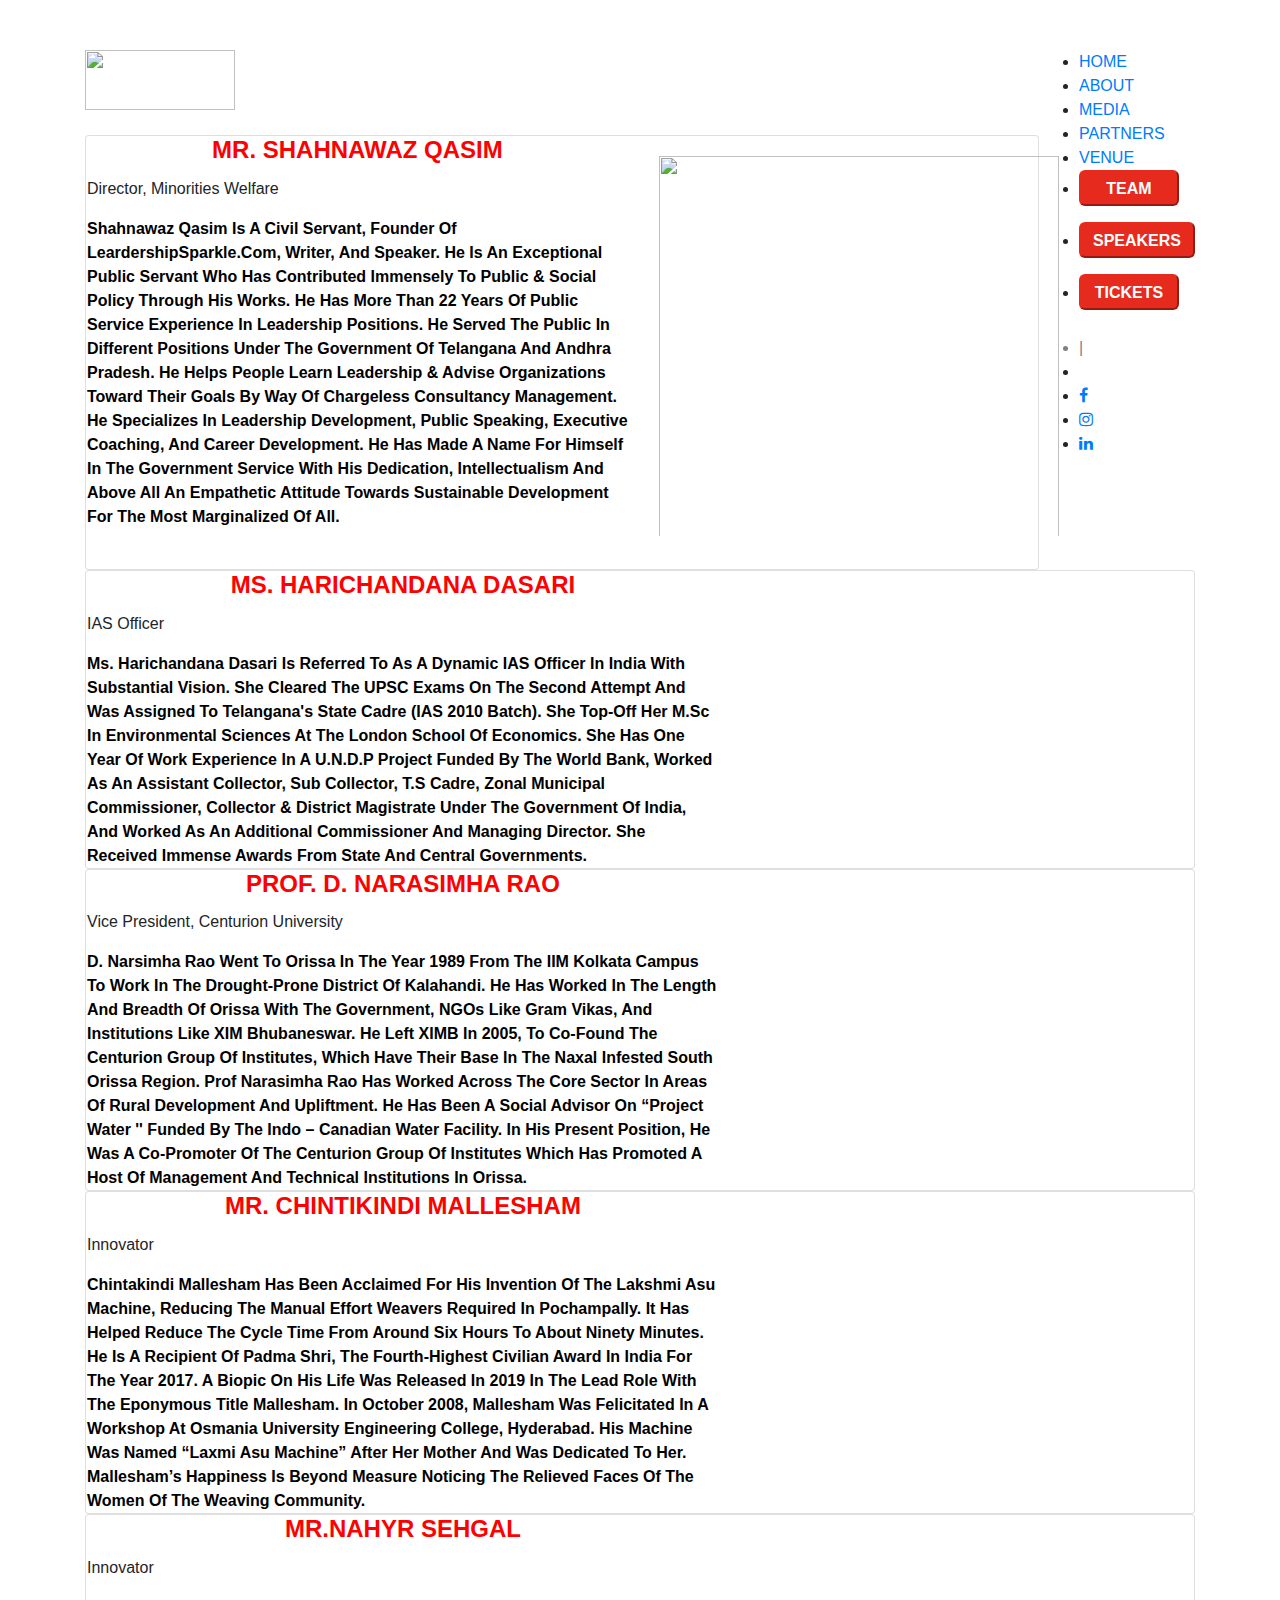
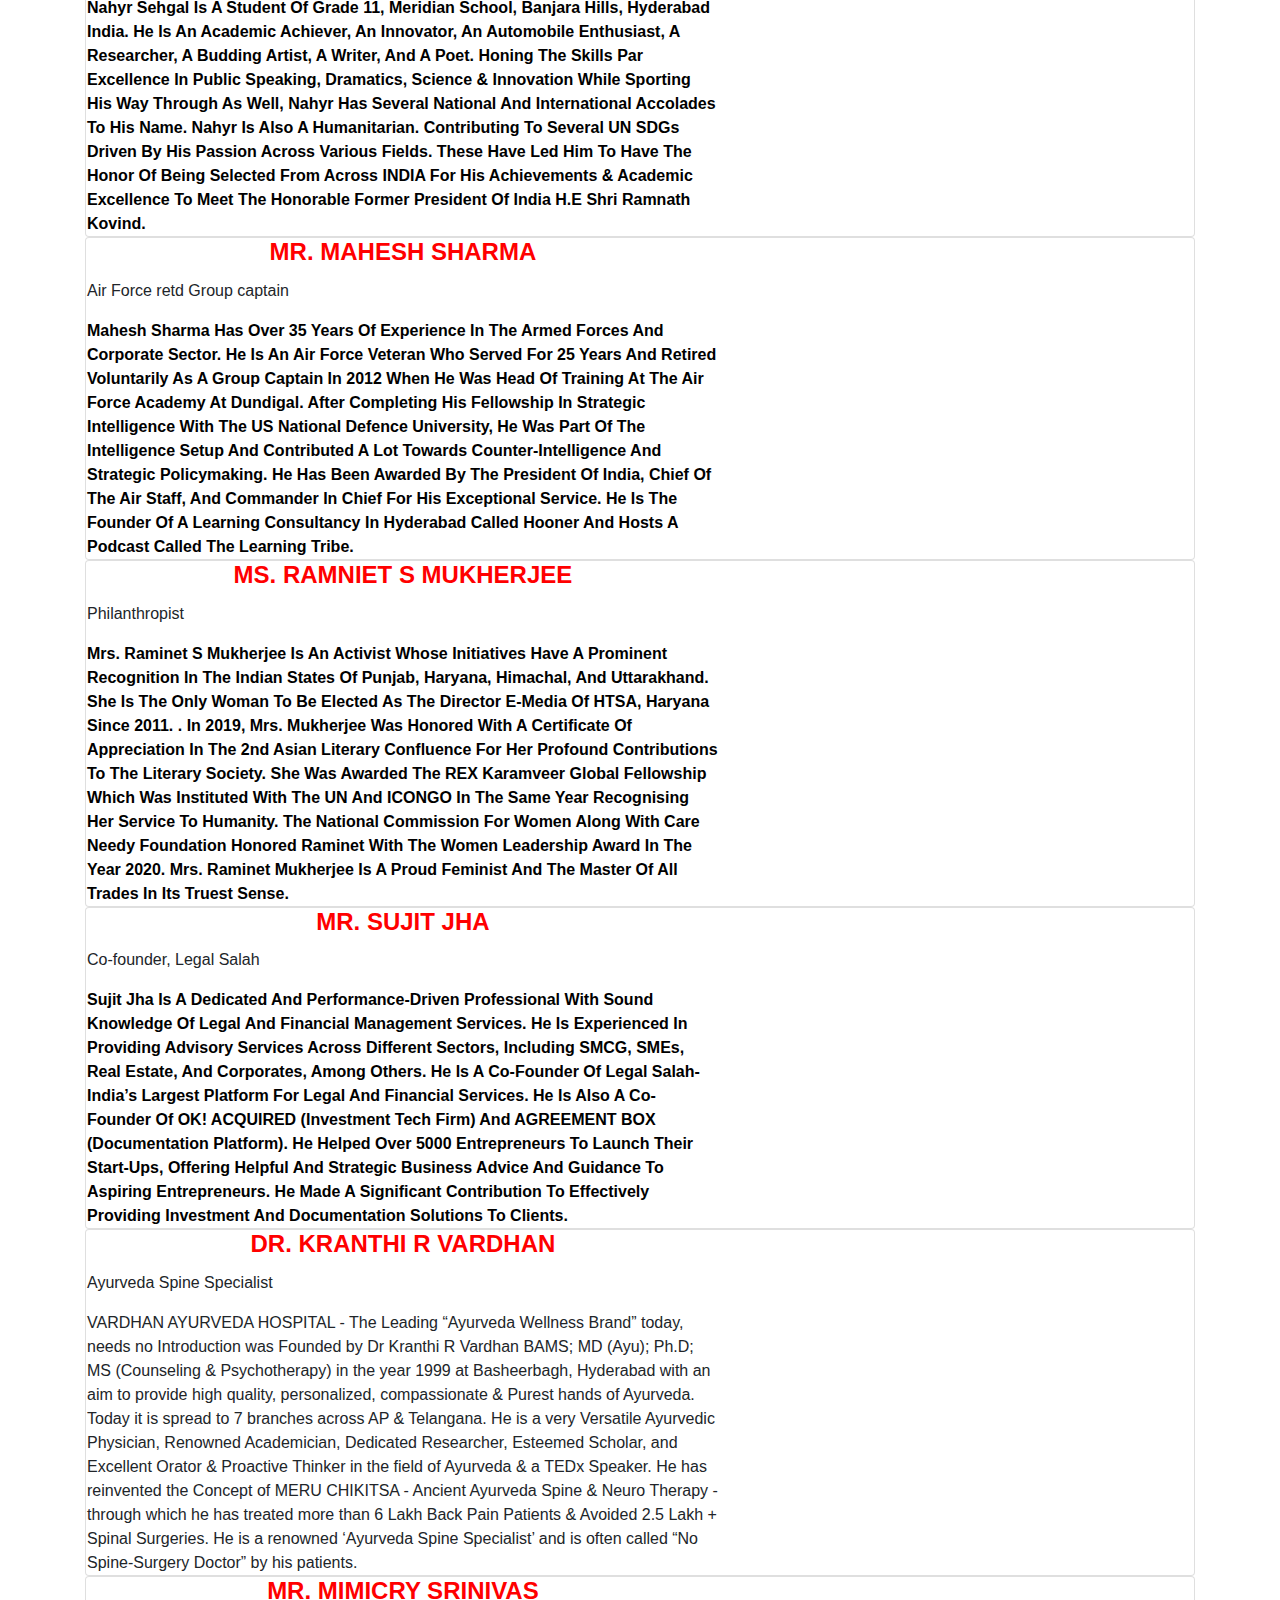
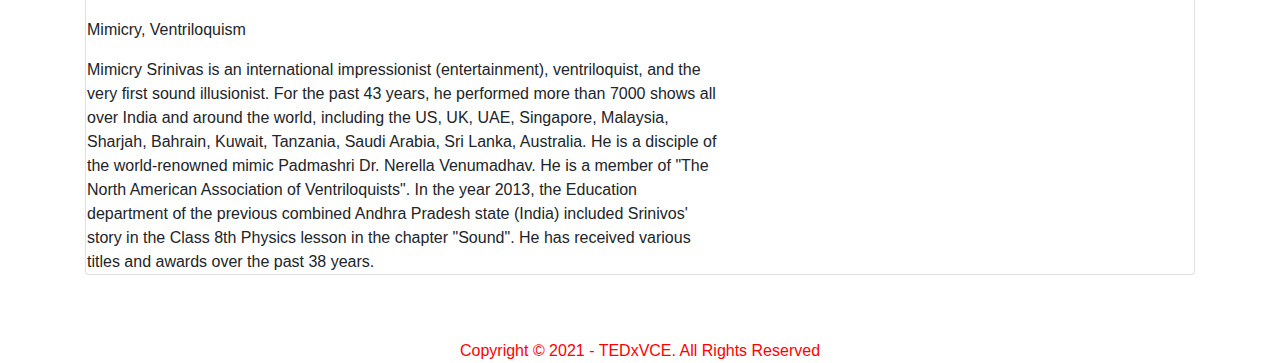
==== commit c93ea548: "Update speakers.html" ====
--- a/speakers.html
+++ b/speakers.html
@@ -1,13 +1,131 @@
 <html>
 <head>
-<meta charset="utf-8">
+    <!-- Required meta tags -->
+    <meta charset="utf-8">
     <meta name="viewport" content="width=device-width, initial-scale=1, shrink-to-fit=no">
+
     <!-- Bootstrap CSS -->
     <link rel="stylesheet" href="https://maxcdn.bootstrapcdn.com/bootstrap/4.0.0/css/bootstrap.min.css" integrity="sha384-Gn5384xqQ1aoWXA+058RXPxPg6fy4IWvTNh0E263XmFcJlSAwiGgFAW/dAiS6JXm" crossorigin="anonymous">
     <link rel="stylesheet" href="https://cdnjs.cloudflare.com/ajax/libs/font-awesome/4.7.0/css/font-awesome.min.css">
- 
+    <meta content="tedxvce, tedx, tedx talks, hyderabad, talks, speakers" name="keywords">
+    <meta content="TEDx is an international community that organizes TED-style events anywhere and everywhere" name="description">
+    <link href="https://fonts.googleapis.com/css?family=Open+Sans:300,300i,400,400i,700,700i|Raleway:300,400,500,700,800|Montserrat:300,400,700" rel="stylesheet">
+    <link href="lib/bootstrap/css/bootstrap.min.css" rel="stylesheet">
+    <link href="lib/font-awesome/css/font-awesome.min.css" rel="stylesheet">
+    <link href="lib/animate/animate.min.css" rel="stylesheet">
+    <link href="lib/ionicons/css/ionicons.min.css" rel="stylesheet">
+    <link href="lib/owlcarousel/assets/owl.carousel.min.css" rel="stylesheet">
+    <link href="lib/magnific-popup/magnific-popup.css" rel="stylesheet">
+    <link href="lib/ionicons/css/ionicons.min.css" rel="stylesheet">
+    <link href="css/style.css" rel="stylesheet">
+
     <title>Speakers</title>
-<link rel="stylesheet" type="text/css" href="speaker.css"/>
+    <style>
+	 #header {
+            background-color: black;
+        }
+	.card-text{
+            color: black;
+        }
+        .card-img-top {
+            height: 400px;
+            weight: 500px;
+        }
+        .card:hover {
+            transform: scale(1.01);
+        }
+        
+        .card-title {
+            text-transform: uppercase;
+            font-weight: bold;
+            color: red;
+        }
+        
+        .card-text {
+            font-weight: 600;
+            text-transform: capitalize;
+        }
+        
+        .social a .tw {
+            background-color: #0084b4;
+        }
+        
+        .social a .fb {
+            background-color: #3b5998;
+        }
+        
+        .social a .ig {
+            background-color: #cd486b;
+        }
+        
+        .social a .tw:hover {
+            transform: scale(1.15);
+        }
+        
+        .social a .fb:hover {
+            transform: scale(1.15);
+        }
+        
+        .social a .ig:hover {
+            transform: scale(1.15);
+        }
+        
+        .social div {
+            width: 40px;
+            height: 40px;
+            background: green;
+            margin: 0 5px;
+            border-radius: 50%;
+            cursor: pointer;
+            box-shadow: 0 0 10px rgba(0, 0, 0, 0.7);
+            display: flex;
+            justify-content: center;
+            align-items: center;
+            color: #fff;
+        }
+        
+        .social {
+            width: 50%;
+            height: 50px;
+            position: absolute;
+            z-index: 15;
+            bottom: 0%;
+            display: flex;
+            justify-content: flex-end;
+        }
+        
+        .navbar {
+            position: fixed;
+            top: 0;
+            left: 0;
+            z-index: 9999;
+            width: 100%;
+            height: 60px;
+            background-color: black;
+            opacity: 0.85;
+        }
+        
+        .navbar a {
+            float: left;
+            display: block;
+            color: #f2f2f2;
+            text-align: center;
+            padding: 1px 16px;
+            text-decoration: none;
+        }
+        
+        .main {
+            padding: 13px;
+            margin-top: 50px;
+            height: 1500px;
+            /* Used in this example to enable scrolling */
+        }
+        
+        .null {
+            display: none;
+            visibility: hidden;
+        }
+    </style>
 </head>
 <body>
  <!-- Optional JavaScript -->
@@ -16,9 +134,53 @@
     <script src="https://cdnjs.cloudflare.com/ajax/libs/popper.js/1.12.9/umd/popper.min.js" integrity="sha384-ApNbgh9B+Y1QKtv3Rn7W3mgPxhU9K/ScQsAP7hUibX39j7fakFPskvXusvfa0b4Q" crossorigin="anonymous"></script>
     <script src="https://maxcdn.bootstrapcdn.com/bootstrap/4.0.0/js/bootstrap.min.js" integrity="sha384-JZR6Spejh4U02d8jOt6vLEHfe/JQGiRRSQQxSfFWpi1MquVdAyjUar5+76PVCmYl" crossorigin="anonymous"></script>
    
-<div class="navbar">
-    <h1><a href="index.html" class="scrollto"> <img src="img/tedxvce-logo1.png" height="60px" width="150px"></a></h1>   
-</div>
+   <header id="header">
+        <div class="container">
+
+            <div id="logo" class="pull-left">
+                <h1 style="float: left"><a href="index.html"><img src="img/tedxvce-logo1.png" height="60px" width="150px"></a></h1>
+            </div>
+
+            <nav style="float: right;" id="nav-menu-container">
+                <ul class="nav-menu">
+                    <li class="menu-active"><a href="index.html#body">HOME</a></li>
+                    <li><a href="index.html#about">ABOUT</a></li>
+                    <li><a href="index.html#portfolio">MEDIA</a></li>
+                    <li><a href="index.html#clients">PARTNERS</a></li>
+
+                    <li><a href="index.html#contact">VENUE</a></li>
+
+                    <li>
+                        <form action=team.html>
+                            <input type="submit" value="TEAM" style="background-color:#E62B1E;color:white;border-color:#E62B1E;font-weight:bold;width:100px;height:36px;padding-top:3px;border-radius: 6px;"></form>
+                    </li>
+                    <li>
+		<form action=speakers.html>
+		<input type="submit" value="SPEAKERS" style="background-color:#E62B1E;color:white;border-color:#E62B1E;font-weight:bold;height:36px;padding-top:3px;border-radius: 6px;padding-right:12px;padding-left:12px"></form></li>
+               <li>
+                        <form action=#>
+                            <input type="submit" value="TICKETS" style="background-color:#E62B1E;color:white;border-color:#E62B1E;font-weight:bold;width:100px;height:36px;padding-top:3px;padding-left:3px;padding-right:3px;border-radius: 6px;"></form>
+                    </li>
+                    <!--<li>
+                        <form action="#">
+                            <input type="submit" value="TICKETS" style="background-color:#E62B1E;color:white;border-color:#E62B1E;font-weight:bold;height:36px;padding-top:3px;border-radius: 6px;"></form>
+                    </li>-->
+                    <li style="color:grey; padding-top:10px">|</li>
+                    <li class="social-links">
+
+                    </li>
+                    <li>
+                        <a href="https://www.facebook.com/Tedxvce-359483908032356/" class="facebook"><i class="fa fa-facebook"></i></a></li>
+                    <li>
+                        <a href="https://instagram.com/tedxvce?igshid=1ijrwvm3uo0ip" class="instagram"><i class="fa fa-instagram"></i></a></li>
+                    <li>
+			 <a href="https://www.linkedin.com/company/tedxvce/" class="linkedln"><i class="fa fa-linkedin"></i></a></li>
+                    </li>
+                </ul>
+            </nav>
+            <!-- #nav-menu-container -->
+        </div>
+    </header>
 
 <div class="main">
 <div class="container py-3">
@@ -29,11 +191,10 @@
         <div class="row ">
           <div class="col-md-7 px-3">
             <div class="card-block px-6">
-     <center> <h4 class="card-title"><b>NAHYR SEHGAL</b> </h4></center>
-             <p class="subt">Innovator</p>
-            <p class="card-text">
-              Nahyr Sehgal is a student of Grade 11, Meridian School, Banjara Hills, Hyderabad India. He is an academic achiever, an innovator, an automobile enthusiast, a researcher, a budding artist, a writer, and a poet. Honing the skills par excellence in public speaking, dramatics, science & innovation while sporting his way through as well, Nahyr has several National and International accolades to his name.  Nahyr is also a Humanitarian. contributing to several UN SDGs driven by his passion across various fields. These have led him to have the honor of being selected from across INDIA for his achievements & academic excellence to meet the honorable former President of India H.E Shri Ramnath Kovind.
-
+     <center> <h4 class="card-title"><b>Mr. Shahnawaz Qasim</b> </h4></center>
+             <p class="subt">Director, Minorities Welfare</p>
+            <p class="card-text">
+             Shahnawaz Qasim is a Civil Servant, founder of LeardershipSparkle.com, Writer, and Speaker. He is an exceptional public servant who has contributed immensely to public & social policy through his works. He has more than 22 years of public service experience in leadership positions. He served the public in different positions under the Government of Telangana and Andhra pradesh. He helps people learn leadership & advise organizations toward their goals by way of chargeless Consultancy Management. He specializes in Leadership Development, Public speaking, Executive Coaching, and Career Development. He has made a name for himself in the government service with his dedication, intellectualism and above all an empathetic attitude towards sustainable development for the most marginalized of all.
  
 		    </p>
              
@@ -41,7 +202,7 @@
             </div>
           </div>
           <div class="col-md-5"> 
-          <img class="d-block" src="simg/Nahyr.jpeg" alt="" style="height: 400;padding-top: 20;" >
+          <img class="d-block" src="simg/Shahnawaz Qasim.jpeg" alt="" style="height: 400;padding-top: 20;" >
           </div>
          </div>
       </div>
@@ -50,17 +211,18 @@
         <div class="row ">
           <div class="col-md-7 px-3">
             <div class="card-block px-6">
-             <center> <h4 class="card-title"><b>Ramniet S Mukherjee</b> </h4></center>
-             <p class="subt">Philanthropist </p>
-            <p class="card-text">
-		    Mrs. Raminet S Mukherjee is an activist whose initiatives have a prominent recognition in the Indian states of Punjab, Haryana, Himachal, and Uttarakhand. She is the only woman to be elected as the Director E-Media of HTSA, Haryana since 2011. . In 2019, Mrs. Mukherjee was honoured with a certificate of appreciation in the 2nd Asian Literary Confluence for her profound contributions to the literary society. She was  awarded the REX Karamveer Global Fellowship which was instituted with the UN and ICONGO in the same year recognising her service to humanity. The National Commission for Women along with Care Needy Foundation appreciated Raminet with the Women leadership award in the year 2020. Mrs. Raminet Mukherjee is a proud feminist and the master of all trades in its truest sense. 
-            </p>
+             <center> <h4 class="card-title"><b>Ms. HariChandana Dasari</b> </h4></center>
+             <p class="subt">IAS Officer </p>
+            <p class="card-text">
+		    Ms. Harichandana Dasari is referred to as a Dynamic IAS Officer in India with substantial vision. She cleared the UPSC exams on the second attempt and was assigned to Telangana's state cadre (IAS 2010 Batch). She top-off her M.Sc in Environmental Sciences at the London School of Economics. She has one year of work experience in a U.N.D.P project funded by the World Bank, worked as an Assistant Collector, Sub Collector, T.S Cadre, Zonal Municipal Commissioner, Collector & District Magistrate under the Government of India, and worked as an Additional Commissioner and Managing Director. She received immense awards from state and Central Governments.
+
+
                 
               <br>
             </div>
           </div>
           <div class="col-md-5"> 
-          <img class="d-block" src="simg/Ramniet S Mukherjee.jpeg" alt=""  >
+          <img class="d-block" src="simg/Ms. HariChandana Dasari.jpeg" alt=""  >
           </div>
          </div>
       </div>
@@ -68,17 +230,17 @@
       <div class="row ">
         <div class="col-md-7 px-3">
           <div class="card-block px-6">
-           <center> <h4 class="card-title"><b>Sujit Jha</b> </h4></center>
-           <p class="subt" > Lawyer & Co-founder - Legal Salah
-           </p>
-            <p class="card-text">
-		   Sujit Jha is a dedicated and performance-driven professional with sound knowledge in legal and financial management services. He is experienced in providing advisory services across different sectors, including SMCG, SMEs, real estate and corporates, among others. He is co-founder of Legal Salah- India’s largest platform for legal and financial services. He is also Co-founder of OK! ACQUIRED (investment tech firm) and AGREEMENT BOX (documentation platform). He helped over 5000 entrepreneurs to launch their start-ups, offering helpful and strategic business advice and guidance to aspiring entrepreneurs. He made a significant contribution in effectively providing investment and documentation solutions to clients.
-              </p>
-            
-           </div>
-        </div>
-         <div class="col-md-5">
-             <img class="d-block" src="simg/Suhit Jha.jpeg" alt="" >
+           <center> <h4 class="card-title"><b>Prof. D. Narasimha Rao</b> </h4></center>
+           <p class="subt" > Vice President, Centurion University
+           </p>
+            <p class="card-text">
+		   D. Narsimha Rao went to Orissa in the year 1989 from the IIM Kolkata campus to work in the drought-prone district of Kalahandi. He has worked in the length and breadth of Orissa with the government, NGOs like Gram Vikas, and institutions like XIM Bhubaneswar. He left XIMB in 2005, to co-found the Centurion Group of Institutes, which have their base in the Naxal infested South Orissa region. Prof Narasimha Rao has worked across the core sector in areas of rural development and upliftment. He has been a social advisor on “Project Water '' funded by the Indo – Canadian Water Facility. In his present position, he was a co-promoter of the Centurion Group of Institutes which has promoted a host of management and technical institutions in Orissa.
+              </p>
+            
+           </div>
+        </div>
+         <div class="col-md-5">
+             <img class="d-block" src="simg/Prof. D. Narasimha Rao.jpeg" alt="" >
         </div>  
       </div>
     </div> 
@@ -86,17 +248,17 @@
       <div class="row ">
         <div class="col-md-7 px-3">
           <div class="card-block px-6">
-           <center> <h4 class="card-title"><b>Dr Kranthi R Vardhan</b> </h4></center>
-           <p class="subt">Ayurveda Spine Specialist 
-           </p>
-            <p class="card-text">
-		    VARDHAN AYURVEDA HOSPITAL - The Leading “Ayurveda Wellness Brand” today, needs no Introduction was Founded by Dr Kranthi R Vardhan BAMS; MD (Ayu); Ph.D; MS (Counselling & Psychotherapy) in the year 1999 at Basheerbagh, Hyderabad with an aim to provide high quality, personalized, compassionate & Purest hands of Ayurveda. Today it is spread to 7 branches across AP & Telangana. He is a very Versatile Ayurvedic Physician, Renowned Academician, Dedicated Researcher, Esteemed Scholar, and Excellent Orator & Proactive Thinker in the field of Ayurveda & a TEDx Speaker. He has reinvented the Concept of MERU CHIKITSA - Ancient Ayurveda Spine & Neuro Therapy - through which he has treated more than 6 Lakh Back Pain Patients & Avoided 2.5 Lakh + Spinal Surgeries. He is a renowned ‘Ayurveda Spine Specialist’ and is often called “No Spine-Surgery Doctor” by his patients.
-              </p>
-            
-           </div>
-        </div>
-         <div class="col-md-5">
-             <img class="d-block" src="simg/dr karnathi r vardhan.jpeg" alt="" >
+           <center> <h4 class="card-title"><b>Mr. Chintikindi Mallesham</b> </h4></center>
+           <p class="subt">Innovator 
+           </p>
+            <p class="card-text">
+		   Chintakindi Mallesham has been acclaimed for his invention of the Lakshmi Asu machine, reducing the manual effort weavers required in Pochampally. It has helped reduce the cycle time from around six hours to about ninety minutes. He is a recipient of Padma Shri, the fourth-highest civilian award in India for the year 2017. A biopic on his life was released in 2019 in the lead role with the eponymous title Mallesham. In October 2008, Mallesham was felicitated in a Workshop at Osmania University Engineering College, Hyderabad. His machine was named “Laxmi Asu Machine” after her mother and was dedicated to her. Mallesham’s happiness is beyond measure noticing the relieved faces of the women of the weaving community.
+              </p>
+            
+           </div>
+        </div>
+         <div class="col-md-5">
+             <img class="d-block" src="simg/Chintakindi Mallesham.jpeg" alt="" >
         </div>  
       </div>
     </div> 
@@ -104,25 +266,18 @@
       <div class="row ">
         <div class="col-md-7 px-3">
           <div class="card-block px-6">
-           <center> <h4 class="card-title"><b>Suresh Mansharamani</b> </h4></center>
+           <center> <h4 class="card-title"><b>Mr.Nahyr Sehgal</b> </h4></center>
            <p class="subt" > 
-		   Founder, Tajurba Business Network Pvt Ltd
-           </p>
-            <p class="card-text">
-		    Suresh Mansharamani is a serial entrepreneur 63 year old with 20 years mindset. He was born in a refugee camp in Ulhas Nagar Maharashtra.
-
-His first job was for Rs 300 per month and first startup at the age of 21 in 1980. By 1995 his company became one of the largest exporter out of India and got listed at Bombay Stock Exchange. The IPO was oversubscribed by 300 times.
-
-His company also received certificate of merit by President of India in 1995.
-
-Currently Suresh Mansharamani is co founder of Tajurba India's fastest growing community of Entrepreneurs. He is the author of four best selling books and an OKR expert. He helps individuals and Entrepreneurs to achieve their highly ambitious goals in 90 days using OKR systems.
-
-              </p>
-            
-           </div>
-        </div>
-         <div class="col-md-5">
-             <img class="d-block" src="simg/suresh.jpg" alt="" >
+		   Innovator
+           </p>
+            <p class="card-text">
+		   Nahyr Sehgal is a student of Grade 11, Meridian School, Banjara Hills, Hyderabad India. He is an academic achiever, an innovator, an automobile enthusiast, a researcher, a budding artist, a writer, and a poet. Honing the skills par excellence in public speaking, dramatics, science & innovation while sporting his way through as well, Nahyr has several National and International accolades to his name. Nahyr is also a Humanitarian. contributing to several UN SDGs driven by his passion across various fields. These have led him to have the honor of being selected from across INDIA for his achievements & academic excellence to meet the honorable former President of India H.E Shri Ramnath Kovind.
+              </p>
+            
+           </div>
+        </div>
+         <div class="col-md-5">
+             <img class="d-block" src="simg/Nahyr.jpeg" alt="" >
         </div>  
       </div>
     </div> 
@@ -130,18 +285,20 @@
       <div class="row ">
         <div class="col-md-7 px-3">
           <div class="card-block px-6">
-           <center> <h4 class="card-title"><b>Diwakar Singh</b> </h4></center>
+           <center> <h4 class="card-title"><b>Mr. Mahesh Sharma</b> </h4></center>
            <p class="subt">
-		   CEO, Avishkar Soft Labs Pvt Ltd
-           </p>
-            <p class="card-text">
-		    Diwakar is an entrepreneur, and Technology Enthusiast.He has about 18+ years of experience in different leadership roles with corporates in Sales and Business Development functions and with core competence in supporting and growing start-ups.Proficient in building and managing highly motivated and effective teams, delivering results within both matrixed and international environments. Unique combination of sales, marketing and technical expertise, with an ability to articulate the value and benefit of products and services.
-              </p>
-            
-           </div>
-        </div>
-         <div class="col-md-5">
-             <img class="d-block" src="simg/diwakar.jpg" alt="" >
+		   Air Force retd Group captain
+           </p>
+            <p class="card-text">
+		   Mahesh Sharma has over 35 years of experience in the armed forces and corporate sector. He is an Air Force veteran who served for 25 years and retired voluntarily as a Group Captain in 2012 when he was head of training at the Air Force Academy at Dundigal. After completing his fellowship in Strategic Intelligence with the US National Defence University, he was part of the Intelligence setup and contributed a lot towards counter-intelligence and strategic policymaking. He has been awarded by the President of India, Chief of the Air Staff, and Commander in Chief for his exceptional service. He is the founder of a learning consultancy in Hyderabad called Hooner and hosts a podcast called The Learning Tribe.
+
+
+              </p>
+            
+           </div>
+        </div>
+         <div class="col-md-5">
+             <img class="d-block" src="simg/Mahesh sharma.jpeg" alt="" >
         </div>  
       </div>
     </div> 
@@ -149,24 +306,20 @@
       <div class="row ">
         <div class="col-md-7 px-3">
           <div class="card-block px-6">
-           <center> <h4 class="card-title"><b>Atun Roy Choudhury</b> </h4></center>
+           <center> <h4 class="card-title"><b>Ms. Ramniet S Mukherjee</b> </h4></center>
            <p class="subt">
-		  Technical HoD of the Faecal Sludge Management division, Banka BioLoo Limited. 
-           </p>
-            <p class="card-text">
-		  He is a leading researcher in the field of waste management and sanitation. He has been published
-broadly as an author of over 45 papers, book chapters, and books by highly prestigious
-international publication houses and a popular author for scientific magazines. He is a regarded
-subject area expert by State and Central Academic and R&D institutes and a well-known speaker
-in international scientific gatherings. He has also been interviewed many times by the regional
-newspapers for his notable innovations. He is associated with more than fifty reputed international
-journals as Editor and Reviewer.
+		Philanthropist
+           </p>
+            <p class="card-text">
+		 Mrs. Raminet S Mukherjee is an activist whose initiatives have a prominent recognition in the Indian states of Punjab, Haryana, Himachal, and Uttarakhand. She is the only woman to be elected as the Director E-Media of HTSA, Haryana since 2011. . In 2019, Mrs. Mukherjee was honored with a certificate of appreciation in the 2nd Asian Literary Confluence for her profound contributions to the literary society. She was awarded the REX Karamveer Global Fellowship which was instituted with the UN and ICONGO in the same year recognising her service to humanity. The National Commission for Women along with Care Needy Foundation honored Raminet with the Women leadership award in the year 2020. Mrs. Raminet Mukherjee is a proud feminist and the master of all trades in its truest sense.
+
+
 		  </p>
             
            </div>
         </div>
          <div class="col-md-5">
-             <img class="d-block" src="simg/atul.png" alt="" >
+             <img class="d-block" src="simg/Ms. Ramniet S Mukherjee.jpeg" alt="" >
         </div>  
       </div>
     </div> 
@@ -175,20 +328,19 @@
       <div class="row ">
         <div class="col-md-7 px-3">
           <div class="card-block px-6">
-           <center> <h4 class="card-title"><b>Raj Janagam</b> </h4></center>
+           <center> <h4 class="card-title"><b>Mr. Sujit Jha</b> </h4></center>
            <p class="subt">
-		  Serial Social Entrepreneur 
-           </p>
-            <p class="card-text">
-		  Raj works on high-impact businesses in the capacity of a founder, business coach, and consultant. He has coached over 65 start-ups since 2013 and is presently the CEO of the Atal Incubation Centre - IIIT Hyderabad Foundation. In his last avatar, he Co-Founded Surge Impact Foundation and Founded UnLtd Hyderabad. He is the founder and adviser to the Telangana Social Impact Group, which is the CSR Cell of the Govt of Telangana. At Global Shapers Community, an initiative of The World Economic Forum, he is a part of the Advisory Council on Governance and Accountability and an ex-curator of the Hyderabad Hub. Raj has also helped set up The Deverakonda Foundation and led the largest aid works in the state of Telangana during the covid19 induced lockdown in 2020.
-
-An ex-NCC Cadet in the Army, Raj is a Philosophy Graduate and completed his MBA from NMIMS, Mumbai. He has won much national and international recognition for his work, ideas and is privileged to have represented the state of Telangana at Davos 2019. Born and raised in Mumbai Raj believes that his lifelong mission is to reduce inequality in society.
+		  Co-founder, Legal Salah
+           </p>
+            <p class="card-text">
+		 Sujit Jha is a dedicated and performance-driven professional with sound knowledge of legal and financial management services. He is experienced in providing advisory services across different sectors, including SMCG, SMEs, real estate, and corporates, among others. He is a co-founder of Legal Salah- India’s largest platform for legal and financial services. He is also a Co-founder of OK! ACQUIRED (investment tech firm) and AGREEMENT BOX (documentation platform). He helped over 5000 entrepreneurs to launch their start-ups, offering helpful and strategic business advice and guidance to aspiring entrepreneurs. He made a significant contribution to effectively providing investment and documentation solutions to clients.
+
 		  </p>
             
            </div>
         </div>
          <div class="col-md-5">
-             <img class="d-block" src="simg/raj.jpg" alt="" >
+             <img class="d-block" src="simg/sujit jha.jpeg" alt="" >
         </div>  
       </div>
     </div> 
@@ -197,23 +349,18 @@
       <div class="row ">
         <div class="col-md-7 px-3">
           <div class="card-block px-6">
-           <center> <h4 class="card-title"><b>Ankur Mittal</b> </h4></center>
+           <center> <h4 class="card-title"><b>Dr. Kranthi R Vardhan</b> </h4></center>
            <p class="subt">
-		  Student, IIM Calcutta 
+		  Ayurveda Spine Specialist 
            </p>
             <p class="card-text">
 		</p>
-            Ankur Mittal is currently undertaking a one-year, full-time MBA programme at the Indian Institute of
-Management, Calcutta. He has earlier served as a Senior Manager at RailTel Corporation of India Limited
-(Ministry of Railways). His work experience of more than eight years spans Project Management,
-Network Operations, Field Maintenance, and IT. He has been a keynote speaker at various
-international/national forums such as GeoSmart India, Geospatial World Forum, Business &amp; IT Resilience
-Summit, World Congress on Disaster Management, Rail Vikas Shivir, and others. Some of his publications
-are available at portals of PMI, Samanvay, IRISET, and RailTel.
-           </div>
-        </div>
-         <div class="col-md-5">
-             <img class="d-block" src="simg/Ankur Mittal.jpg" alt="" >
+            VARDHAN AYURVEDA HOSPITAL - The Leading “Ayurveda Wellness Brand” today, needs no Introduction was Founded by Dr Kranthi R Vardhan BAMS; MD (Ayu); Ph.D; MS (Counseling & Psychotherapy) in the year 1999 at Basheerbagh, Hyderabad with an aim to provide high quality, personalized, compassionate & Purest hands of Ayurveda. Today it is spread to 7 branches across AP & Telangana. He is a very Versatile Ayurvedic Physician, Renowned Academician, Dedicated Researcher, Esteemed Scholar, and Excellent Orator & Proactive Thinker in the field of Ayurveda & a TEDx Speaker. He has reinvented the Concept of MERU CHIKITSA - Ancient Ayurveda Spine & Neuro Therapy - through which he has treated more than 6 Lakh Back Pain Patients & Avoided 2.5 Lakh + Spinal Surgeries. He is a renowned ‘Ayurveda Spine Specialist’ and is often called “No Spine-Surgery Doctor” by his patients.
+
+           </div>
+        </div>
+         <div class="col-md-5">
+             <img class="d-block" src="simg/dr karnathi r vardhan.jpeg" alt="" >
         </div>  
       </div>
     </div> 
@@ -221,17 +368,18 @@
       <div class="row ">
         <div class="col-md-7 px-3">
           <div class="card-block px-6">
-           <center> <h4 class="card-title"><b>Dr. Nancy Juneja</b> </h4></center>
+           <center> <h4 class="card-title"><b>Mr. Mimicry Srinivas</b> </h4></center>
            <p class="subt">
-		  Founder - RevUp Life Skills
+		Mimicry, Ventriloquism
            </p>
             <p class="card-text">
 		</p>
-            Dr. Nancy Juneja has been Conferred with the highest civilian honor the “Karmaveer Chakra” by United Nations-iCongo in 2019. Dr. Nancy Juneja, after working for almost 15+ years as an acclaimed mentor she is curating mentoring modules to "Discover their true potential" to youth, proposed a virtual incubator connecting mentees throughout the globe. She is an Educationist, highly acclaimed Success Coach and Leadership Mentor sought out by numerous Educational Institutes, corporate & Industries. With 15+ years of hands-on experience in key performance areas like mentoring entrepreneurs, youths, women empowerment, corporate employees, Coaching Start-ups, and providing quality skill education to the individuals, communities, she serves the society with twin motive of providing Skill Development  & Research in rural & urban India and setting Leadership modules for communities & individuals.
-           </div>
-        </div>
-         <div class="col-md-5">
-             <img class="d-block" src="simg/nancy.png" alt="" >
+           Mimicry Srinivas is an international impressionist (entertainment), ventriloquist, and the very first sound illusionist. For the past 43 years, he performed more than 7000 shows all over India and around the world, including the US, UK, UAE, Singapore, Malaysia, Sharjah, Bahrain, Kuwait, Tanzania, Saudi Arabia, Sri Lanka, Australia. He is a disciple of the world-renowned mimic Padmashri Dr. Nerella Venumadhav. He is a member of "The North American Association of Ventriloquists". In the year 2013, the Education department of the previous combined Andhra Pradesh state (India) included Srinivos' story in the Class 8th Physics lesson in the chapter "Sound". He has received various titles and awards over the past 38 years.
+
+           </div>
+        </div>
+         <div class="col-md-5">
+             <img class="d-block" src="simg/Mimicry Srinivas.jpeg" alt="" >
         </div>  
       </div>
     </div> 
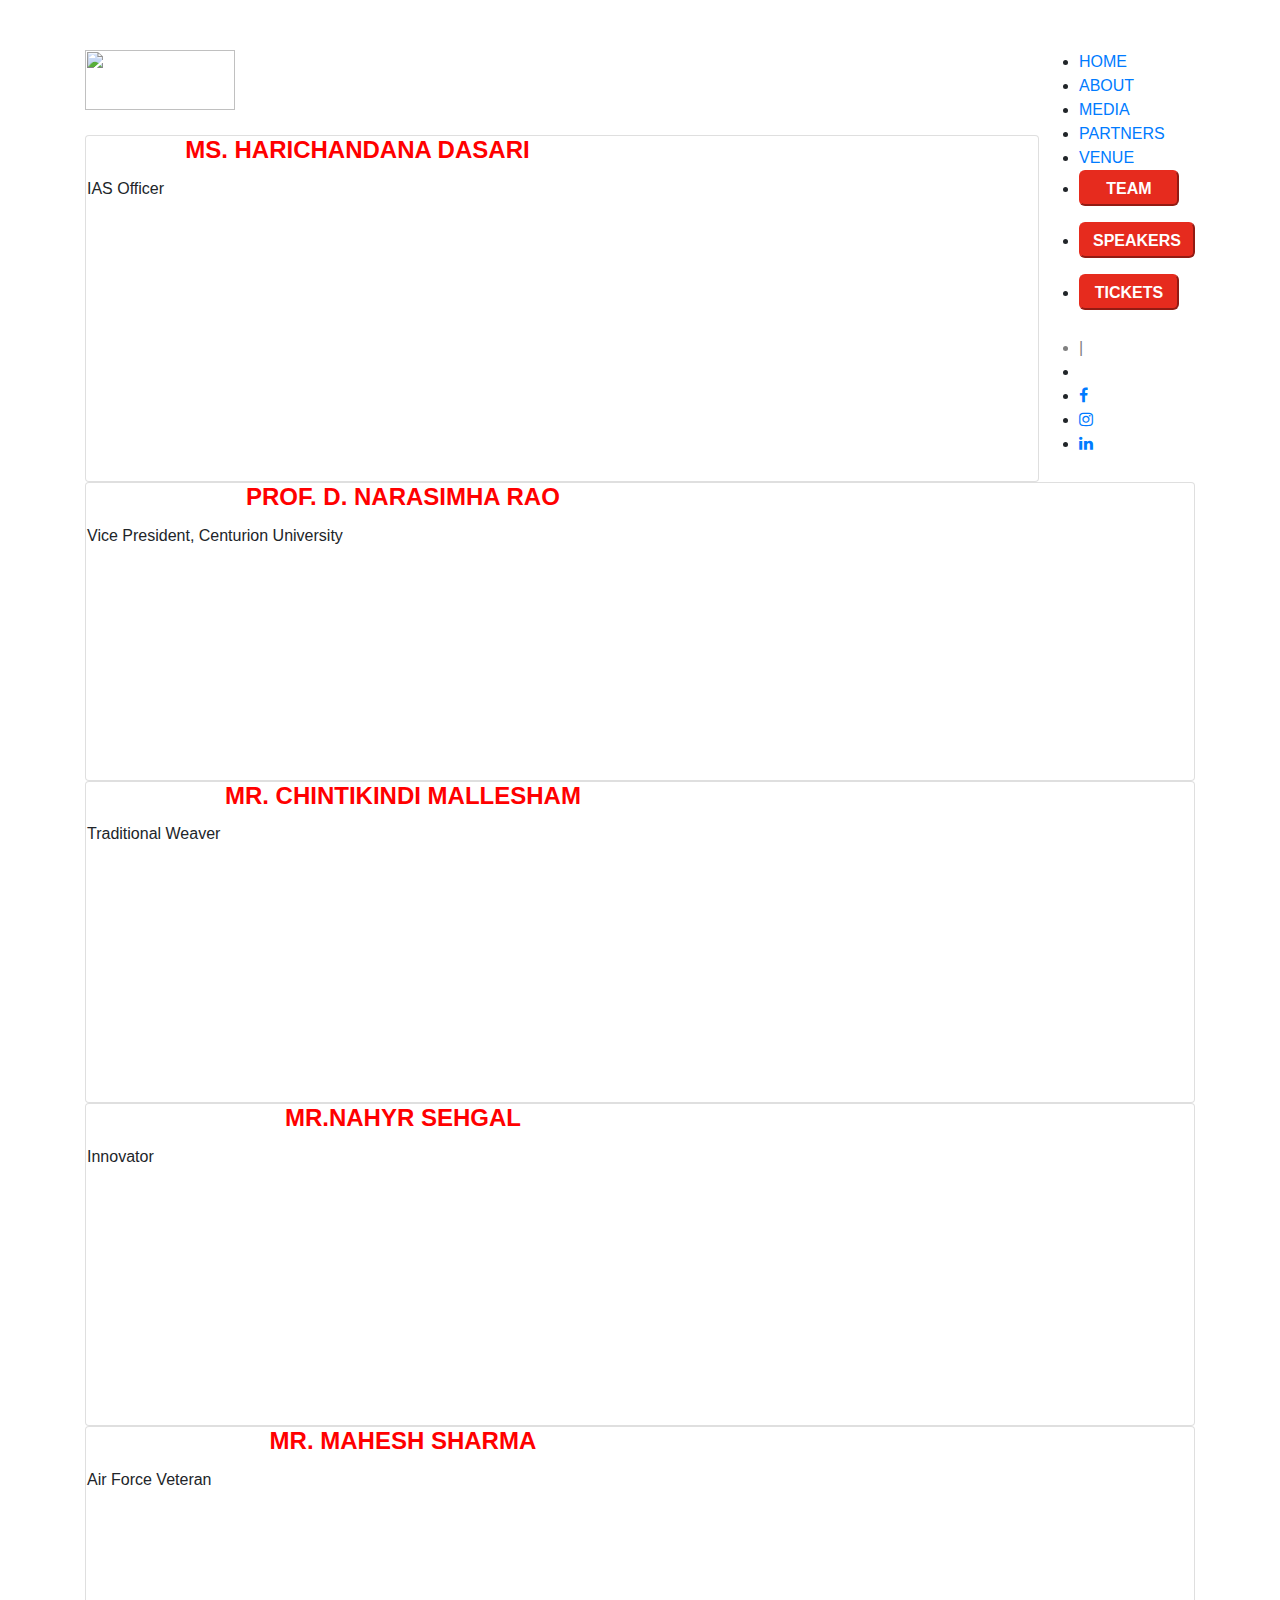
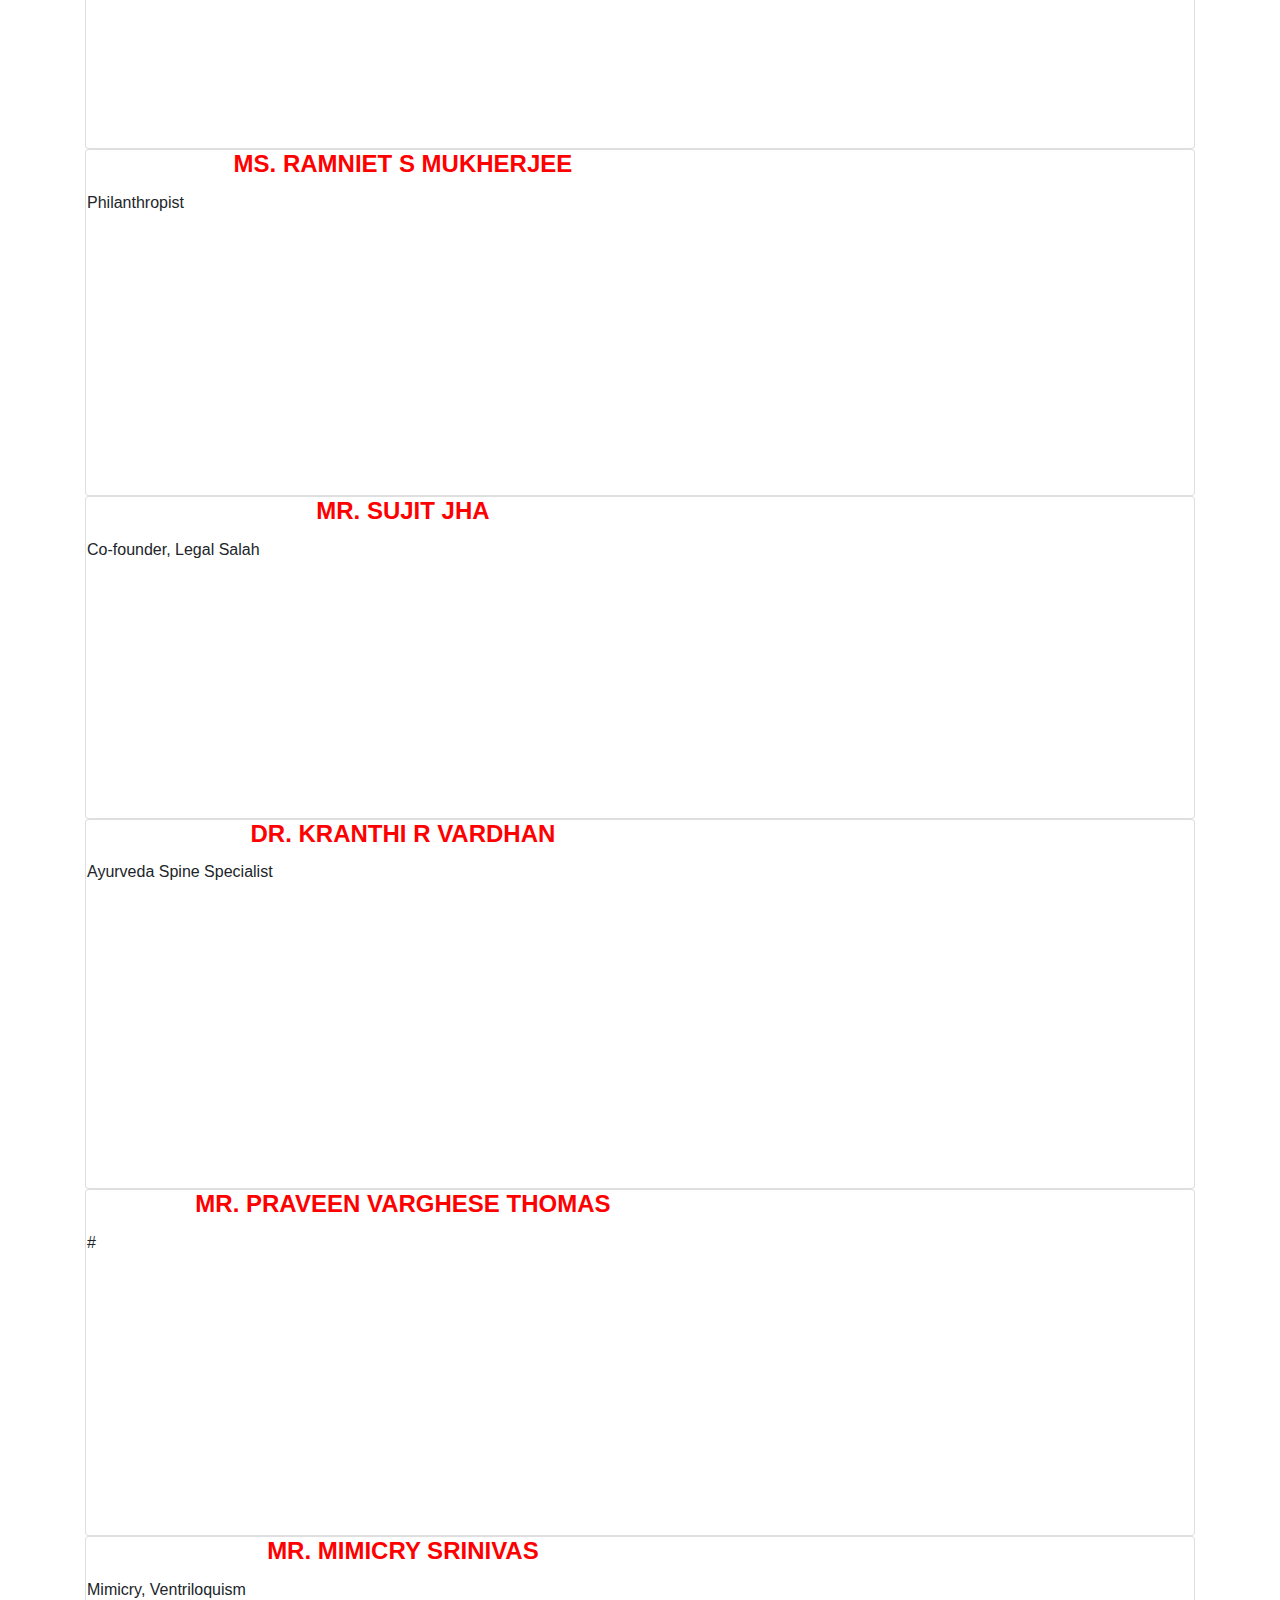
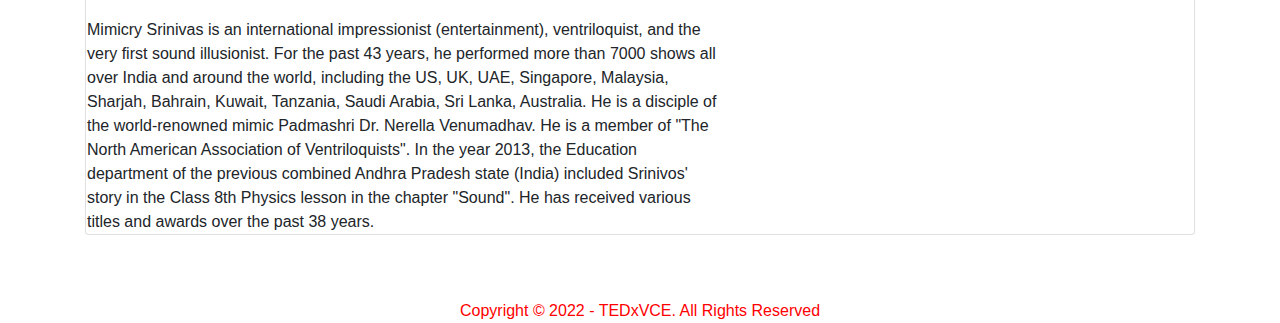
==== commit 2b3e34e8: "update speakers.html" ====
--- a/speakers.html
+++ b/speakers.html
@@ -1,10 +1,11 @@
 <html>
 <head>
-    <!-- Required meta tags -->
-    <meta charset="utf-8">
+<meta charset="utf-8">
     <meta name="viewport" content="width=device-width, initial-scale=1, shrink-to-fit=no">
-
     <!-- Bootstrap CSS -->
+    <link rel="stylesheet" href="https://maxcdn.bootstrapcdn.com/bootstrap/4.0.0/css/bootstrap.min.css" integrity="sha384-Gn5384xqQ1aoWXA+058RXPxPg6fy4IWvTNh0E263XmFcJlSAwiGgFAW/dAiS6JXm" crossorigin="anonymous">
+    <link rel="stylesheet" href="https://cdnjs.cloudflare.com/ajax/libs/font-awesome/4.7.0/css/font-awesome.min.css">
+ 
     <link rel="stylesheet" href="https://maxcdn.bootstrapcdn.com/bootstrap/4.0.0/css/bootstrap.min.css" integrity="sha384-Gn5384xqQ1aoWXA+058RXPxPg6fy4IWvTNh0E263XmFcJlSAwiGgFAW/dAiS6JXm" crossorigin="anonymous">
     <link rel="stylesheet" href="https://cdnjs.cloudflare.com/ajax/libs/font-awesome/4.7.0/css/font-awesome.min.css">
     <meta content="tedxvce, tedx, tedx talks, hyderabad, talks, speakers" name="keywords">
@@ -18,6 +19,8 @@
     <link href="lib/magnific-popup/magnific-popup.css" rel="stylesheet">
     <link href="lib/ionicons/css/ionicons.min.css" rel="stylesheet">
     <link href="css/style.css" rel="stylesheet">
+    <link rel="stylesheet" type="text/css" href="speaker.css"/>
+
 
     <title>Speakers</title>
     <style>
@@ -25,7 +28,7 @@
             background-color: black;
         }
 	.card-text{
-            color: black;
+            color: white;
         }
         .card-img-top {
             height: 400px;
@@ -187,25 +190,7 @@
   <div class="title h1 text-center" style="color:white;font-family: verdana;font-weight:bold;">SPEAKERS</div>
   <!-- Card Start -->
   
-  <div class="card">
-        <div class="row ">
-          <div class="col-md-7 px-3">
-            <div class="card-block px-6">
-     <center> <h4 class="card-title"><b>Mr. Shahnawaz Qasim</b> </h4></center>
-             <p class="subt">Director, Minorities Welfare</p>
-            <p class="card-text">
-             Shahnawaz Qasim is a Civil Servant, founder of LeardershipSparkle.com, Writer, and Speaker. He is an exceptional public servant who has contributed immensely to public & social policy through his works. He has more than 22 years of public service experience in leadership positions. He served the public in different positions under the Government of Telangana and Andhra pradesh. He helps people learn leadership & advise organizations toward their goals by way of chargeless Consultancy Management. He specializes in Leadership Development, Public speaking, Executive Coaching, and Career Development. He has made a name for himself in the government service with his dedication, intellectualism and above all an empathetic attitude towards sustainable development for the most marginalized of all.
- 
-		    </p>
-             
-              <br>
-            </div>
-          </div>
-          <div class="col-md-5"> 
-          <img class="d-block" src="simg/Shahnawaz Qasim.jpeg" alt="" style="height: 400;padding-top: 20;" >
-          </div>
-         </div>
-      </div>
+  
   
   <div class="card">
         <div class="row ">
@@ -216,9 +201,9 @@
             <p class="card-text">
 		    Ms. Harichandana Dasari is referred to as a Dynamic IAS Officer in India with substantial vision. She cleared the UPSC exams on the second attempt and was assigned to Telangana's state cadre (IAS 2010 Batch). She top-off her M.Sc in Environmental Sciences at the London School of Economics. She has one year of work experience in a U.N.D.P project funded by the World Bank, worked as an Assistant Collector, Sub Collector, T.S Cadre, Zonal Municipal Commissioner, Collector & District Magistrate under the Government of India, and worked as an Additional Commissioner and Managing Director. She received immense awards from state and Central Governments.
 
-
+		    </p>
                 
-              <br>
+             
             </div>
           </div>
           <div class="col-md-5"> 
@@ -234,7 +219,8 @@
            <p class="subt" > Vice President, Centurion University
            </p>
             <p class="card-text">
-		   D. Narsimha Rao went to Orissa in the year 1989 from the IIM Kolkata campus to work in the drought-prone district of Kalahandi. He has worked in the length and breadth of Orissa with the government, NGOs like Gram Vikas, and institutions like XIM Bhubaneswar. He left XIMB in 2005, to co-found the Centurion Group of Institutes, which have their base in the Naxal infested South Orissa region. Prof Narasimha Rao has worked across the core sector in areas of rural development and upliftment. He has been a social advisor on “Project Water '' funded by the Indo – Canadian Water Facility. In his present position, he was a co-promoter of the Centurion Group of Institutes which has promoted a host of management and technical institutions in Orissa.
+		   Prof. D. Narsimha Rao went to Orissa in the year 1989 from the IIM Kolkata campus to work in the drought-prone district of Kalahandi. He has worked in length and breadth of Orissa with the government, NGOs like Gram Vikas, and institutions like XIM Bhubaneswar. He left XIMB in 2005, to co-found the Centurion Group of Institutes. As a co-founder of Centurion University and GT companies, he passionately pursues technology areas that impact skill development and education. Centurion has pioneered a skill-integrated, industry and production-oriented higher education system in India. The pedagogy is focused on hands-on skills apart from the analytical and academic skills.
+ 
               </p>
             
            </div>
@@ -249,7 +235,7 @@
         <div class="col-md-7 px-3">
           <div class="card-block px-6">
            <center> <h4 class="card-title"><b>Mr. Chintikindi Mallesham</b> </h4></center>
-           <p class="subt">Innovator 
+           <p class="subt">Traditional Weaver
            </p>
             <p class="card-text">
 		   Chintakindi Mallesham has been acclaimed for his invention of the Lakshmi Asu machine, reducing the manual effort weavers required in Pochampally. It has helped reduce the cycle time from around six hours to about ninety minutes. He is a recipient of Padma Shri, the fourth-highest civilian award in India for the year 2017. A biopic on his life was released in 2019 in the lead role with the eponymous title Mallesham. In October 2008, Mallesham was felicitated in a Workshop at Osmania University Engineering College, Hyderabad. His machine was named “Laxmi Asu Machine” after her mother and was dedicated to her. Mallesham’s happiness is beyond measure noticing the relieved faces of the women of the weaving community.
@@ -287,7 +273,7 @@
           <div class="card-block px-6">
            <center> <h4 class="card-title"><b>Mr. Mahesh Sharma</b> </h4></center>
            <p class="subt">
-		   Air Force retd Group captain
+		   Air Force Veteran
            </p>
             <p class="card-text">
 		   Mahesh Sharma has over 35 years of experience in the armed forces and corporate sector. He is an Air Force veteran who served for 25 years and retired voluntarily as a Group Captain in 2012 when he was head of training at the Air Force Academy at Dundigal. After completing his fellowship in Strategic Intelligence with the US National Defence University, he was part of the Intelligence setup and contributed a lot towards counter-intelligence and strategic policymaking. He has been awarded by the President of India, Chief of the Air Staff, and Commander in Chief for his exceptional service. He is the founder of a learning consultancy in Hyderabad called Hooner and hosts a podcast called The Learning Tribe.
@@ -311,8 +297,7 @@
 		Philanthropist
            </p>
             <p class="card-text">
-		 Mrs. Raminet S Mukherjee is an activist whose initiatives have a prominent recognition in the Indian states of Punjab, Haryana, Himachal, and Uttarakhand. She is the only woman to be elected as the Director E-Media of HTSA, Haryana since 2011. . In 2019, Mrs. Mukherjee was honored with a certificate of appreciation in the 2nd Asian Literary Confluence for her profound contributions to the literary society. She was awarded the REX Karamveer Global Fellowship which was instituted with the UN and ICONGO in the same year recognising her service to humanity. The National Commission for Women along with Care Needy Foundation honored Raminet with the Women leadership award in the year 2020. Mrs. Raminet Mukherjee is a proud feminist and the master of all trades in its truest sense.
-
+		 Ms. Ramniet S Mukherjee is an activist whose initiatives have prominent recognition in the Indian states of Punjab, Haryana, Himachal, and Uttarakhand. She is the only woman to be elected as the Director E-Media of HSTA, Haryana since 2011. She got an appreciation for being the first and only specially-abled woman to go to Uttarakhand in 2013 by the Vice President of India during Kedarnath Calamity In 2013, She was honored with a certificate of appreciation at the 2nd Asian Literary Confluence for her profound contributions to the literary society. She was awarded the REX Karamveer Global Fellowship which was instituted with the UN and ICONGO in the same year recognizing her service to humanity. Ms. Ramniet S Mukherjee is a proud feminist and the master of all trades in its truest sense.
 
 		  </p>
             
@@ -333,7 +318,7 @@
 		  Co-founder, Legal Salah
            </p>
             <p class="card-text">
-		 Sujit Jha is a dedicated and performance-driven professional with sound knowledge of legal and financial management services. He is experienced in providing advisory services across different sectors, including SMCG, SMEs, real estate, and corporates, among others. He is a co-founder of Legal Salah- India’s largest platform for legal and financial services. He is also a Co-founder of OK! ACQUIRED (investment tech firm) and AGREEMENT BOX (documentation platform). He helped over 5000 entrepreneurs to launch their start-ups, offering helpful and strategic business advice and guidance to aspiring entrepreneurs. He made a significant contribution to effectively providing investment and documentation solutions to clients.
+		 Sujit Jha is a dedicated and performance-driven professional with sound knowledge of legal and financial management services. He is experienced in providing advisory services across different sectors, including SMCG, SMEs, real estate, and corporates, among others. He is a co-founder of Legal Salah- India’s largest platform for legal and financial services. He is also a Co-founder of OK! ACQUIRED (investment tech firm). He helped over 5000 entrepreneurs to launch their start-ups, offering helpful and strategic business advice and guidance to aspiring entrepreneurs. He made a significant contribution to effectively providing investment and documentation solutions to clients.
 
 		  </p>
             
@@ -354,9 +339,9 @@
 		  Ayurveda Spine Specialist 
            </p>
             <p class="card-text">
-		</p>
+		
             VARDHAN AYURVEDA HOSPITAL - The Leading “Ayurveda Wellness Brand” today, needs no Introduction was Founded by Dr Kranthi R Vardhan BAMS; MD (Ayu); Ph.D; MS (Counseling & Psychotherapy) in the year 1999 at Basheerbagh, Hyderabad with an aim to provide high quality, personalized, compassionate & Purest hands of Ayurveda. Today it is spread to 7 branches across AP & Telangana. He is a very Versatile Ayurvedic Physician, Renowned Academician, Dedicated Researcher, Esteemed Scholar, and Excellent Orator & Proactive Thinker in the field of Ayurveda & a TEDx Speaker. He has reinvented the Concept of MERU CHIKITSA - Ancient Ayurveda Spine & Neuro Therapy - through which he has treated more than 6 Lakh Back Pain Patients & Avoided 2.5 Lakh + Spinal Surgeries. He is a renowned ‘Ayurveda Spine Specialist’ and is often called “No Spine-Surgery Doctor” by his patients.
-
+		  </p>
            </div>
         </div>
          <div class="col-md-5">
@@ -364,6 +349,26 @@
         </div>  
       </div>
     </div> 
+	
+	<div class="card">
+        <div class="row ">
+          <div class="col-md-7 px-3">
+            <div class="card-block px-6">
+             <center> <h4 class="card-title"><b>Mr. Praveen Varghese Thomas</b> </h4></center>
+             <p class="subt"># </p>
+            <p class="card-text">
+		    Mr. Praveen Varghese Thomas is an academic trainer and a Professional Social Worker nurtured by the Central University of Pondicherry, India. He is currently working as the Subject Matter Expert (social sciences) at Tutorials point. Previously worked as the Academic Director at the Centre for Lifeskills Training and Research, Trivandrum. - Since 2017 and freelanced as a Learning and Development specialist since 2015. He is a recipient of the Commonwealth Young Professional Fellowship (2012, Chandigarh) with a total of 9 years of experience and holds a Master's in Social Work and a Bachelor’s degree in English Literature. Currently in the final stages of Ph.D. in Social Work from Loyola College of Social Science, Thiruvananthapuram. He is one of the Global Goodwill Ambassadors, a Humanitarian category working with young people. 
+
+		    </p>
+             
+            </div>
+          </div>
+          <div class="col-md-5"> 
+          <img class="d-block" src="simg/Praveen.JPG" alt=""  >
+          </div>
+         </div>
+      </div>
+	
 	<div class="card">
       <div class="row ">
         <div class="col-md-7 px-3">
@@ -437,7 +442,7 @@
 	<br>
 	    <br>
 	<div class="container mb-4">
-		<center><p style="color: red;">Copyright © 2021 - TEDxVCE. All Rights Reserved</p></center>
+		<center><p style="color: red;">Copyright © 2022 - TEDxVCE. All Rights Reserved</p></center>
 	    </div>
 </div>
 </div> 
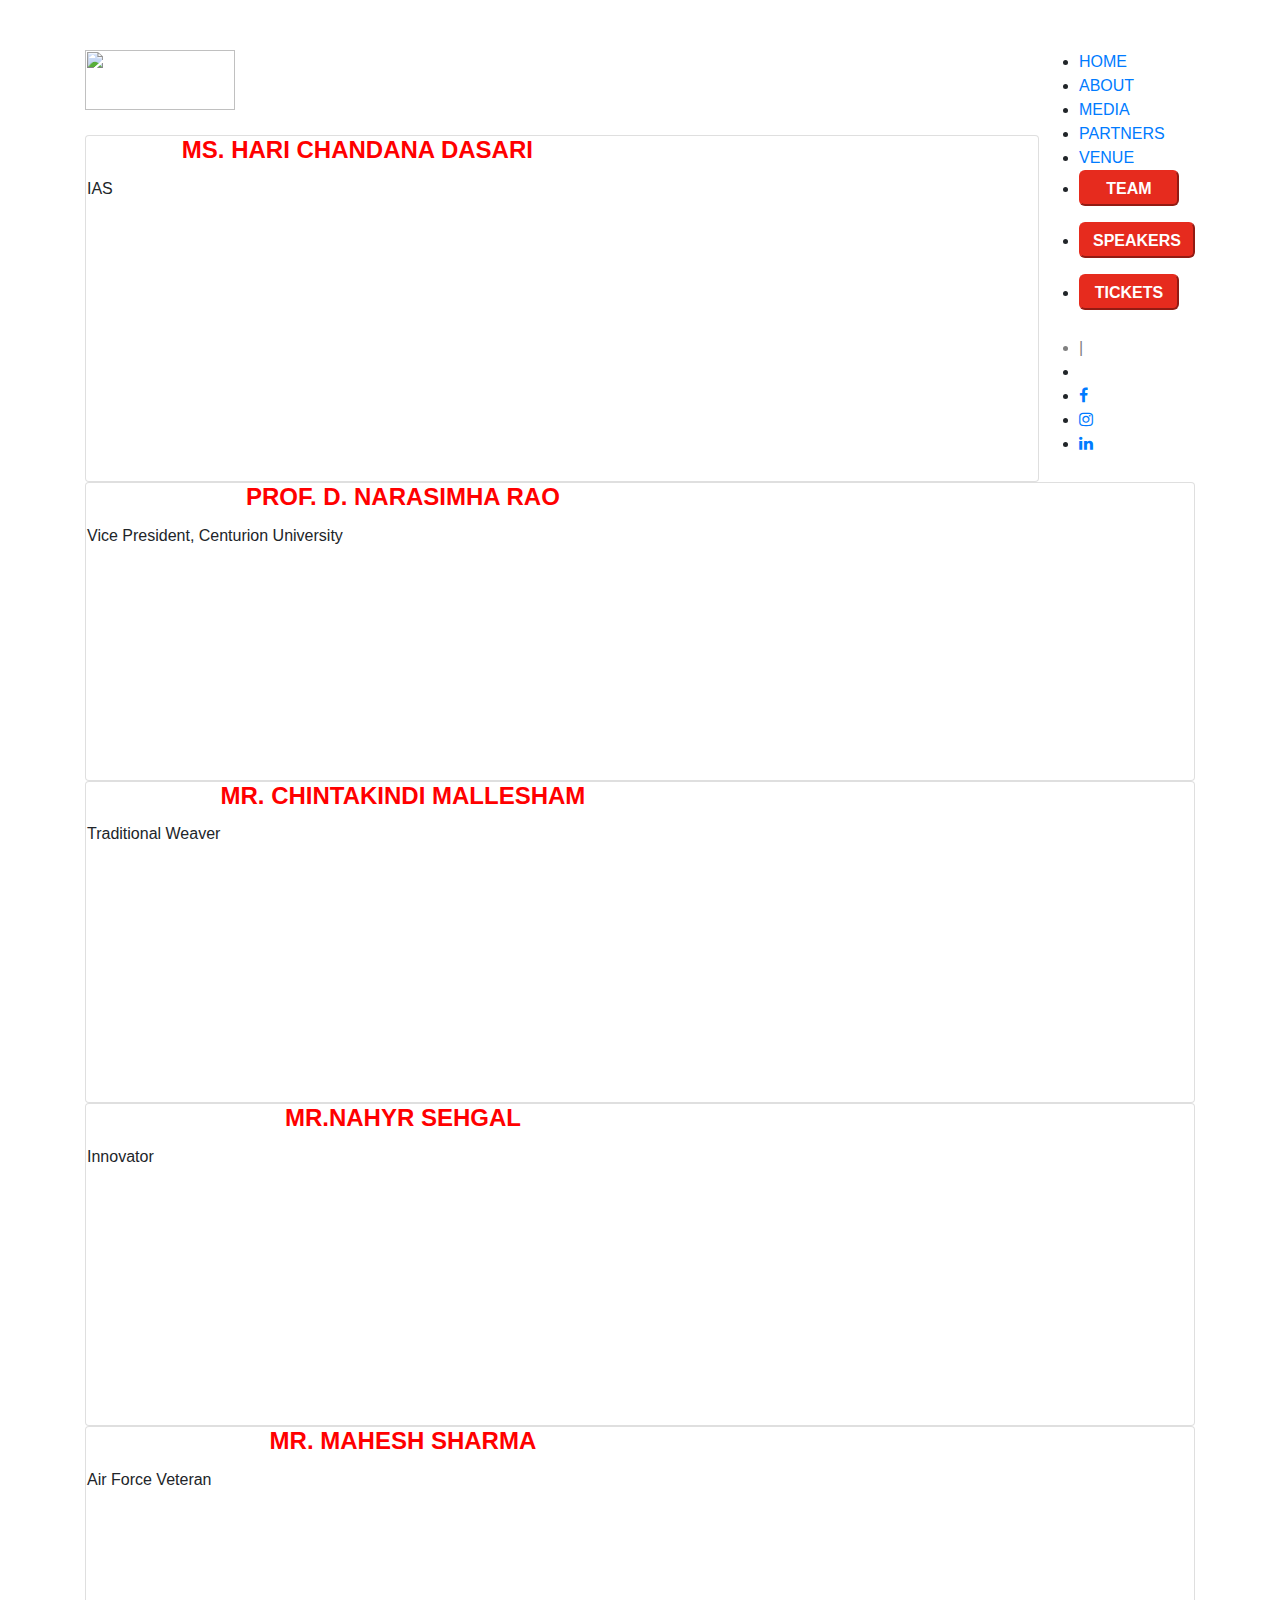
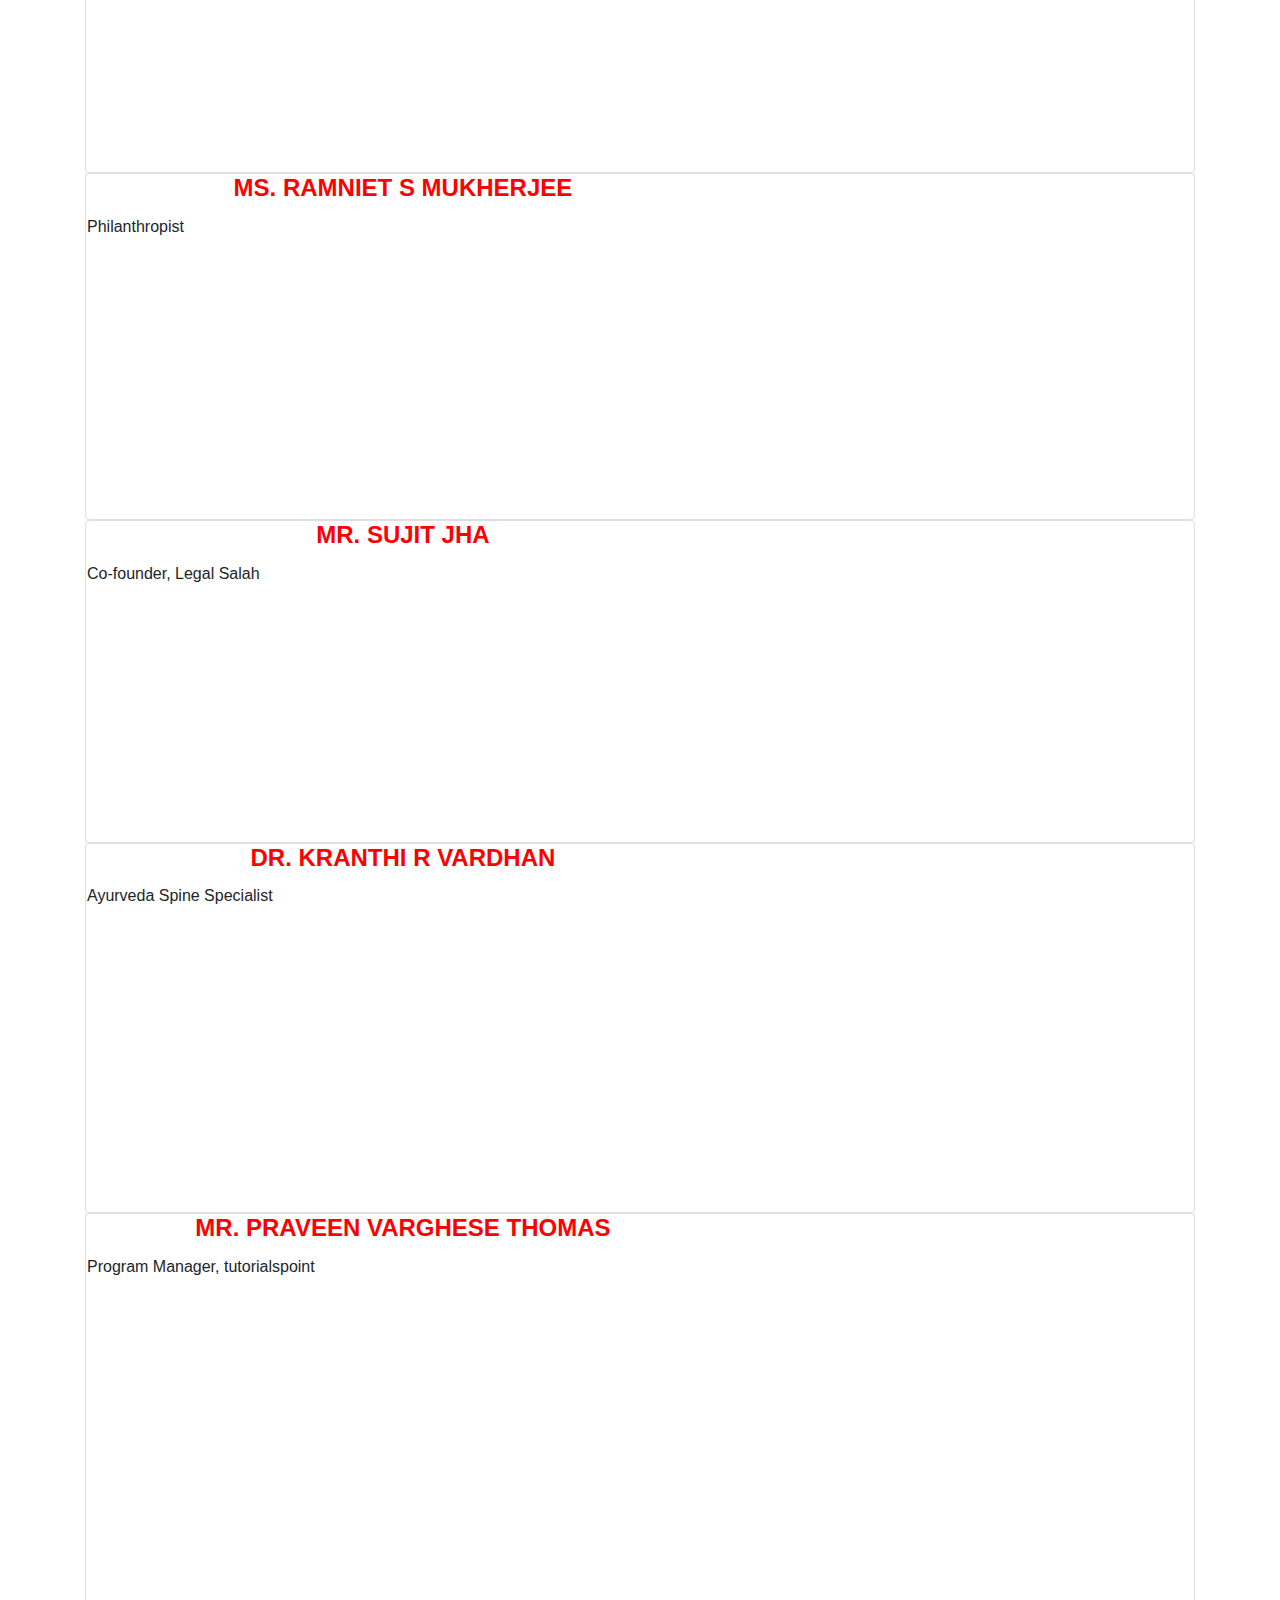
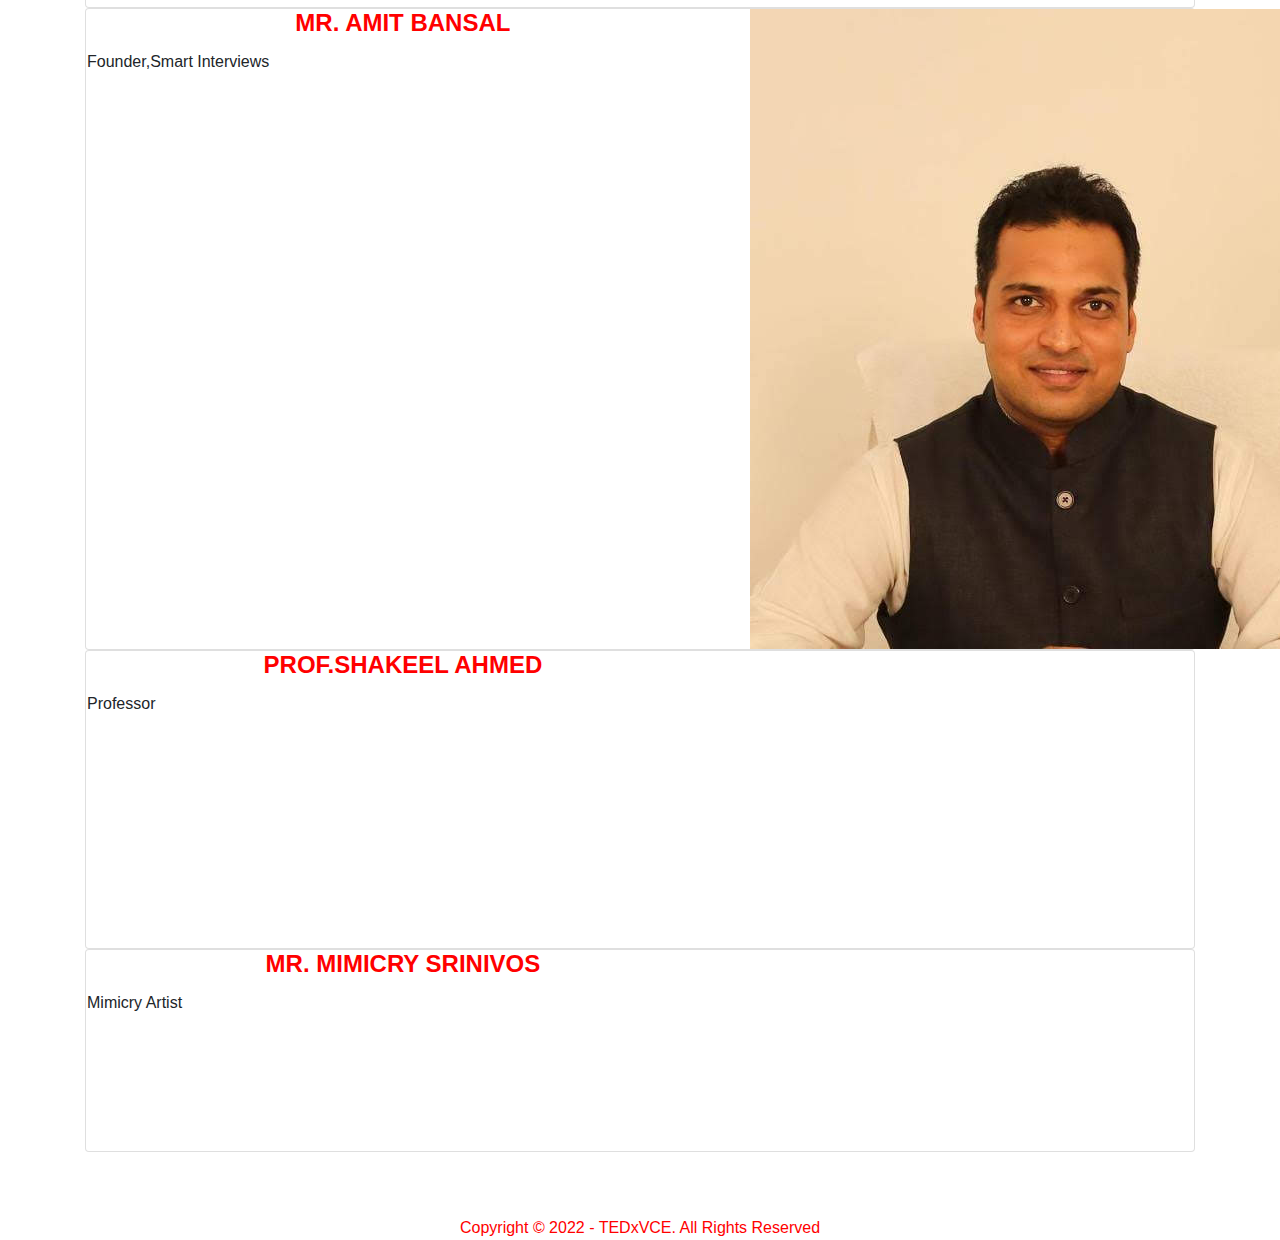
==== commit 9ed8ae24: "update speakers.html" ====
--- a/speakers.html
+++ b/speakers.html
@@ -161,11 +161,11 @@
 		<form action=speakers.html>
 		<input type="submit" value="SPEAKERS" style="background-color:#E62B1E;color:white;border-color:#E62B1E;font-weight:bold;height:36px;padding-top:3px;border-radius: 6px;padding-right:12px;padding-left:12px"></form></li>
                <li>
-                        <form action=#>
+                        <form action="https://www.townscript.com/e/tedxvce-112301">
                             <input type="submit" value="TICKETS" style="background-color:#E62B1E;color:white;border-color:#E62B1E;font-weight:bold;width:100px;height:36px;padding-top:3px;padding-left:3px;padding-right:3px;border-radius: 6px;"></form>
                     </li>
                     <!--<li>
-                        <form action="#">
+                        <form action=" https://www.townscript.com/e/tedxvce-112301">
                             <input type="submit" value="TICKETS" style="background-color:#E62B1E;color:white;border-color:#E62B1E;font-weight:bold;height:36px;padding-top:3px;border-radius: 6px;"></form>
                     </li>-->
                     <li style="color:grey; padding-top:10px">|</li>
@@ -196,10 +196,10 @@
         <div class="row ">
           <div class="col-md-7 px-3">
             <div class="card-block px-6">
-             <center> <h4 class="card-title"><b>Ms. HariChandana Dasari</b> </h4></center>
-             <p class="subt">IAS Officer </p>
-            <p class="card-text">
-		    Ms. Harichandana Dasari is referred to as a Dynamic IAS Officer in India with substantial vision. She cleared the UPSC exams on the second attempt and was assigned to Telangana's state cadre (IAS 2010 Batch). She top-off her M.Sc in Environmental Sciences at the London School of Economics. She has one year of work experience in a U.N.D.P project funded by the World Bank, worked as an Assistant Collector, Sub Collector, T.S Cadre, Zonal Municipal Commissioner, Collector & District Magistrate under the Government of India, and worked as an Additional Commissioner and Managing Director. She received immense awards from state and Central Governments.
+             <center> <h4 class="card-title"><b>Ms. Hari Chandana Dasari</b> </h4></center>
+             <p class="subt">IAS</p>
+            <p class="card-text">
+		    Ms. Hari Chandana Dasari is referred to as a Dynamic IAS Officer in India with substantial vision. She cleared the UPSC exams on the second attempt and was assigned to Telangana's state cadre (IAS 2010 Batch). She top-off her M.Sc in Environmental Sciences at the London School of Economics. She has one year of work experience in a U.N.D.P project funded by the World Bank, worked as an Assistant Collector, Sub Collector, T.S Cadre, Zonal Municipal Commissioner, Collector & District Magistrate under the Government of India, and worked as an Additional Commissioner and Managing Director. She received immense awards from state and Central Governments.
 
 		    </p>
                 
@@ -234,11 +234,11 @@
       <div class="row ">
         <div class="col-md-7 px-3">
           <div class="card-block px-6">
-           <center> <h4 class="card-title"><b>Mr. Chintikindi Mallesham</b> </h4></center>
+           <center> <h4 class="card-title"><b>Mr. Chintakindi Mallesham</b> </h4></center>
            <p class="subt">Traditional Weaver
            </p>
             <p class="card-text">
-		   Chintakindi Mallesham has been acclaimed for his invention of the Lakshmi Asu machine, reducing the manual effort weavers required in Pochampally. It has helped reduce the cycle time from around six hours to about ninety minutes. He is a recipient of Padma Shri, the fourth-highest civilian award in India for the year 2017. A biopic on his life was released in 2019 in the lead role with the eponymous title Mallesham. In October 2008, Mallesham was felicitated in a Workshop at Osmania University Engineering College, Hyderabad. His machine was named “Laxmi Asu Machine” after her mother and was dedicated to her. Mallesham’s happiness is beyond measure noticing the relieved faces of the women of the weaving community.
+		  Mr. Chintakindi Mallesham has been acclaimed for his invention of the Lakshmi Asu machine, reducing the manual effort weavers required in Pochampally. It has helped reduce the cycle time from around six hours to about ninety minutes. He is a recipient of Padma Shri, the fourth-highest civilian award in India for the year 2017. A biopic on his life was released in 2019 in the lead role with the eponymous title Mallesham. In October 2008, Mallesham was felicitated in a Workshop at Osmania University Engineering College, Hyderabad. His machine was named “Laxmi Asu Machine” after her mother and was dedicated to her. Mallesham’s happiness is beyond measure noticing the relieved faces of the women of the weaving community.
               </p>
             
            </div>
@@ -257,7 +257,7 @@
 		   Innovator
            </p>
             <p class="card-text">
-		   Nahyr Sehgal is a student of Grade 11, Meridian School, Banjara Hills, Hyderabad India. He is an academic achiever, an innovator, an automobile enthusiast, a researcher, a budding artist, a writer, and a poet. Honing the skills par excellence in public speaking, dramatics, science & innovation while sporting his way through as well, Nahyr has several National and International accolades to his name. Nahyr is also a Humanitarian. contributing to several UN SDGs driven by his passion across various fields. These have led him to have the honor of being selected from across INDIA for his achievements & academic excellence to meet the honorable former President of India H.E Shri Ramnath Kovind.
+		   Mr. Nahyr Sehgal is a student of Grade 11, Meridian School, Banjara Hills, Hyderabad India. He is an academic achiever, an innovator, an automobile enthusiast, a researcher, a budding artist, a writer, and a poet. Honing the skills par excellence in public speaking, dramatics, science & innovation while sporting his way through as well, Nahyr has several National and International accolades to his name. Nahyr is also a Humanitarian. contributing to several UN SDGs driven by his passion across various fields. These have led him to have the honor of being selected from across INDIA for his achievements & academic excellence to meet the honorable former President of India H.E Shri Ramnath Kovind.
               </p>
             
            </div>
@@ -276,7 +276,9 @@
 		   Air Force Veteran
            </p>
             <p class="card-text">
-		   Mahesh Sharma has over 35 years of experience in the armed forces and corporate sector. He is an Air Force veteran who served for 25 years and retired voluntarily as a Group Captain in 2012 when he was head of training at the Air Force Academy at Dundigal. After completing his fellowship in Strategic Intelligence with the US National Defence University, he was part of the Intelligence setup and contributed a lot towards counter-intelligence and strategic policymaking. He has been awarded by the President of India, Chief of the Air Staff, and Commander in Chief for his exceptional service. He is the founder of a learning consultancy in Hyderabad called Hooner and hosts a podcast called The Learning Tribe.
+		  Mahesh Sharma has over 35 years of experience in armed forces and corporate sector. He is an Air Force veteran who retired voluntarily as a Group Captain in 2012 when he was head of training at Air Force Academy at Dundigal.  He has had diverse exposure in highly demanding environment, both in India and abroad. After completing his fellowship in Strategic Intelligence at the US National Defence University, he has also worked in counter-intelligence and strategic policy making roles.
+An XLRI alumnus, Mahesh has had corporate stints with Dr Reddy’s, Laurus Labs and Viatris in the areas of Organisational and Leadership Development.
+He has been awarded by the President of India, Chief of the Air Staff and Commander in Chiefs for his exceptional service. He is founder of a learning consultancy in Hyderabad.
 
 
               </p>
@@ -318,8 +320,7 @@
 		  Co-founder, Legal Salah
            </p>
             <p class="card-text">
-		 Sujit Jha is a dedicated and performance-driven professional with sound knowledge of legal and financial management services. He is experienced in providing advisory services across different sectors, including SMCG, SMEs, real estate, and corporates, among others. He is a co-founder of Legal Salah- India’s largest platform for legal and financial services. He is also a Co-founder of OK! ACQUIRED (investment tech firm). He helped over 5000 entrepreneurs to launch their start-ups, offering helpful and strategic business advice and guidance to aspiring entrepreneurs. He made a significant contribution to effectively providing investment and documentation solutions to clients.
-
+Mr. Sujit Jha is a dedicated and performance-driven professional with sound knowledge of legal and financial management services. He is experienced in providing advisory services across different sectors, including SMCG, SMEs, real estate, and corporates,among others. He is a co-founder of Legal Salah - India’s largest platform for legal and financial services established in Dubai. He is also a Co-founder of OK! ACQUIRED (investment tech firm). He helped over 5000 entrepreneurs to launch their start-ups, offering helpful and strategic business advice and guidance to aspiring entrepreneurs. He made a significant contribution to effectively providing investment and documentation solutions to clients
 		  </p>
             
            </div>
@@ -355,9 +356,13 @@
           <div class="col-md-7 px-3">
             <div class="card-block px-6">
              <center> <h4 class="card-title"><b>Mr. Praveen Varghese Thomas</b> </h4></center>
-             <p class="subt"># </p>
-            <p class="card-text">
-		    Mr. Praveen Varghese Thomas is an academic trainer and a Professional Social Worker nurtured by the Central University of Pondicherry, India. He is currently working as the Subject Matter Expert (social sciences) at Tutorials point. Previously worked as the Academic Director at the Centre for Lifeskills Training and Research, Trivandrum. - Since 2017 and freelanced as a Learning and Development specialist since 2015. He is a recipient of the Commonwealth Young Professional Fellowship (2012, Chandigarh) with a total of 9 years of experience and holds a Master's in Social Work and a Bachelor’s degree in English Literature. Currently in the final stages of Ph.D. in Social Work from Loyola College of Social Science, Thiruvananthapuram. He is one of the Global Goodwill Ambassadors, a Humanitarian category working with young people. 
+             <p class="subt">Program Manager, tutorialspoint</p>
+            <p class="card-text">
+		    Mr. Praveen Varghese Thomas is an academic trainer and a Professional Social Worker nurtured by Central University of Pondicherry, India. Currently working as the Program Manager at Tutorials point. 
+Previously worked as the Academic Director at Centre for Lifeskills Training and Research, Trivandrum since 2017 and freelanced as a Learning and Development
+specialist since 2015. He is a recipient of the Commonwealth Young Professional Fellowship (2012, Chandigarh) with a total of 10 years of experience in the education sector.
+He has represented India at the Commonwealth youth meet 2015 and BRICS youth meet 2016 and voiced marginalised young people in India. He is currently in the final stages of PhD in Social Work from Loyola College
+of Social Science, Thiruvananthapuram. He is one of the Global Goodwill Ambassadors, Humanitarian category working with young people and authored 16 international publications.
 
 		    </p>
              
@@ -368,23 +373,56 @@
           </div>
          </div>
       </div>
+	<div class="card">
+        <div class="row ">
+          <div class="col-md-7 px-3">
+            <div class="card-block px-6">
+             <center> <h4 class="card-title"><b>Mr. Amit Bansal</b> </h4></center>
+             <p class="subt">Founder,Smart Interviews</p>
+            <p class="card-text">
+		    Mr. Amit Bansal is the Founder and primary mentor at Smart Interviews. Smart Interviews was founded in early 2016, with the vision of bridging this technical skill gap. He holds a bachelor's degree in CS from IIIT-H, with work experience in Amazon and D.E. Shaw. He is passionate about teaching and aspires to change the face of technical education across the globe. He is with the vision of bridging the technical skill gap between the existing talent pool and industry expectations. Smart Interviews started with a batch of just 10 students and in 5 years, they have up-skilled over 12000 students and industry experts.
+		    </p>
+             
+            </div>
+          </div>
+          <div class="col-md-5"> 
+          <img class="d-block" src="simg/amit.jpeg" alt=""  >
+          </div>
+         </div>
+      </div>
+	<div class="card">
+        <div class="row ">
+          <div class="col-md-7 px-3">
+            <div class="card-block px-6">
+             <center> <h4 class="card-title"><b>Prof.Shakeel Ahmed</b> </h4></center>
+             <p class="subt">Professor</p>
+            <p class="card-text">
+             Prof. Shakeel Ahmed is a professor at MK Gandhi Chair (Centre for Disaster Management, Dept. of Geography, Jamia MIllia Islamia, New Delhi),  Secretary at Asian GWADI (An UNESCO Flagship Program), and a member of Governing Board of the UNESCO Regional Centre for Water Harvesting, Khartoum, Sudan. He has been involved in several international programs on the subject, in various capacities that can be judged by his numerous visits (Annexure 3), recognition in the form of International awards, and executing and leading International projects and joint publications.  He also earned considerable ECF in foreign currency for the country. </p>
+             
+            </div>
+          </div>
+          <div class="col-md-5"> 
+          <img class="d-block" src="simg/prof shakeel.jpeg" alt=""  >
+          </div>
+         </div>
+      </div>
 	
 	<div class="card">
       <div class="row ">
         <div class="col-md-7 px-3">
           <div class="card-block px-6">
-           <center> <h4 class="card-title"><b>Mr. Mimicry Srinivas</b> </h4></center>
+           <center> <h4 class="card-title"><b>Mr. Mimicry Srinivos</b> </h4></center>
            <p class="subt">
-		Mimicry, Ventriloquism
-           </p>
-            <p class="card-text">
-		</p>
-           Mimicry Srinivas is an international impressionist (entertainment), ventriloquist, and the very first sound illusionist. For the past 43 years, he performed more than 7000 shows all over India and around the world, including the US, UK, UAE, Singapore, Malaysia, Sharjah, Bahrain, Kuwait, Tanzania, Saudi Arabia, Sri Lanka, Australia. He is a disciple of the world-renowned mimic Padmashri Dr. Nerella Venumadhav. He is a member of "The North American Association of Ventriloquists". In the year 2013, the Education department of the previous combined Andhra Pradesh state (India) included Srinivos' story in the Class 8th Physics lesson in the chapter "Sound". He has received various titles and awards over the past 38 years.
-
-           </div>
-        </div>
-         <div class="col-md-5">
-             <img class="d-block" src="simg/Mimicry Srinivas.jpeg" alt="" >
+		Mimicry Artist
+           </p>
+            <p class="card-text">
+		
+           Srinivos started his career as a mimic in the year 1977.   He could get a job in Indian Railways under cultural Quota and served for 30 years and retired on superannuation in the year 2021. Srinivos is the first person in India who introduced Ventriloquism in the stage performances. He is graduated in Ventriloquism from Mahers institute of Ventriloquism, USA.
+		  </p>
+           </div>
+        </div>
+         <div class="col-md-5">
+             <img class="d-block" src="simg/srinivos.jpeg" alt="" >
         </div>  
       </div>
     </div> 
